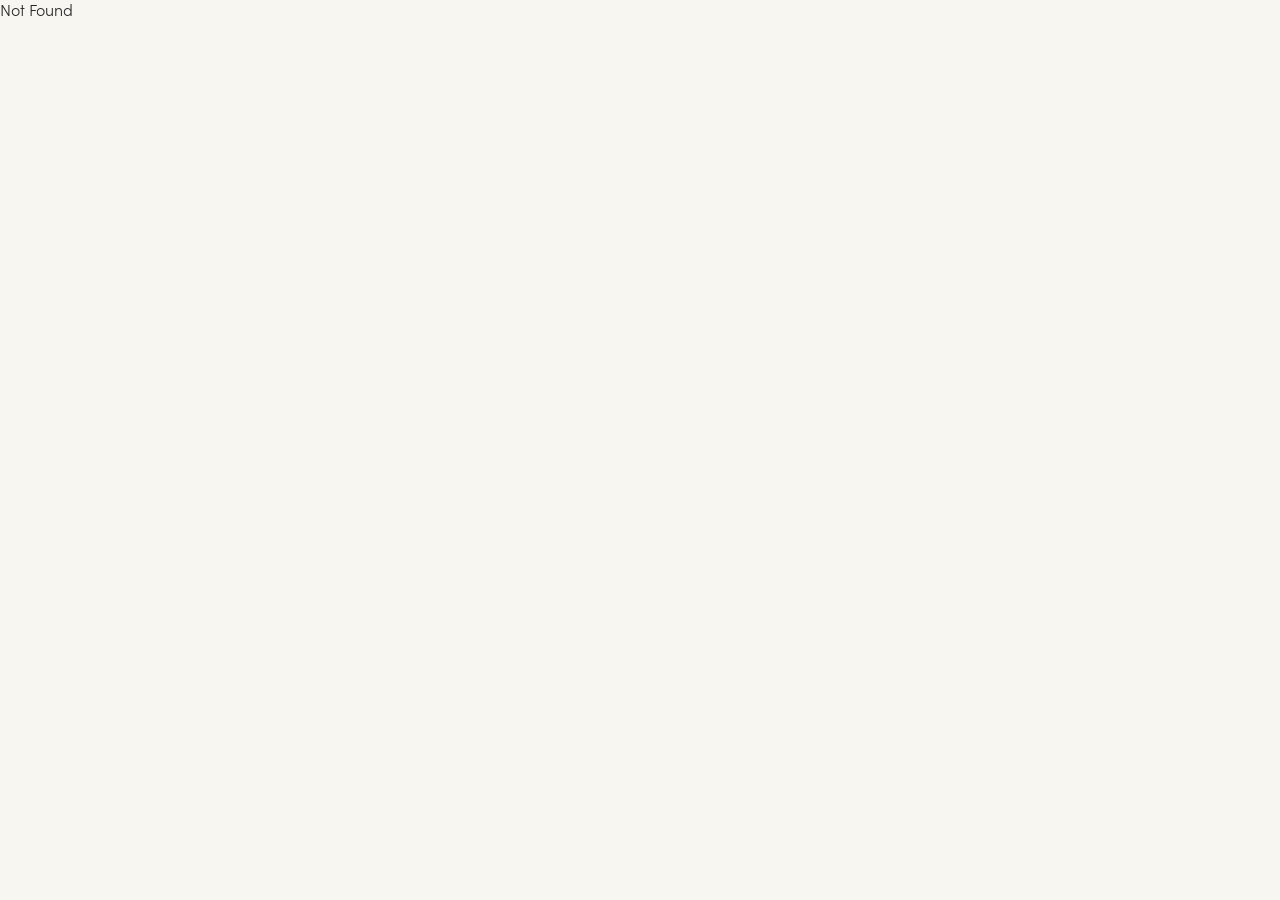
==== index.html @ 5deb357f "Initial commit: Beyond One React prototype (reference for Blazor migration)" ====
<!doctype html>
<html lang="pt-BR">
  <head>
    <meta charset="UTF-8" />
    <link rel="icon" type="image/png" href="/icon.png" />
    <meta name="viewport" content="width=device-width, initial-scale=1.0" />
    <title>Beyond One - Prototype</title>
    <meta name="description" content="Prototype for Beyond One platform" />
    <!-- Preload critical fonts for better performance -->
    <link rel="preload" href="/src/assets/fonts/sofia-pro/sofiapro-light.otf" as="font" type="font/otf" crossorigin />
    <link rel="preload" href="/src/assets/fonts/rift/Rift-Regular.otf" as="font" type="font/otf" crossorigin />
    <script type="module" crossorigin src="/assets/index-C1tv0wI8.js"></script>
    <link rel="stylesheet" crossorigin href="/assets/index-BjgHjeGL.css">
  </head>
  <body>
    <div id="root"></div>
  </body>
</html>
---- assets/index-BjgHjeGL.css ----
@font-face{font-family:Sofia Pro;src:url(/assets/sofiapro-light-CsUUH8l1.otf) format("opentype");font-weight:300;font-style:normal;font-display:swap}@font-face{font-family:Rift;src:url(/assets/Rift-Regular-DCWrrSTd.otf) format("opentype");font-weight:400;font-style:normal;font-display:swap}@font-face{font-family:Rift;src:url(/assets/Rift-Medium-CGEqAIKw.otf) format("opentype");font-weight:500;font-style:normal;font-display:swap}@font-face{font-family:Rift;src:url(/assets/Rift-Demi-CeRLVqVZ.otf) format("opentype");font-weight:600;font-style:normal;font-display:swap}@font-face{font-family:Rift;src:url(/assets/Rift-Bold-CSrY77Qp.otf) format("opentype");font-weight:700;font-style:normal;font-display:swap}@font-face{font-family:Active;src:url(/assets/ActiveRegular-DOzqzXyG.OTF) format("opentype");font-weight:400;font-style:normal;font-display:swap}/*! tailwindcss v3.4.19 | MIT License | https://tailwindcss.com
 */:root{--background: 40 33% 96%;--foreground: 0 0% 15%;--card: 0 0% 100%;--card-foreground: 0 0% 15%;--popover: 0 0% 100%;--popover-foreground: 0 0% 15%;--primary: 199 60% 28%;--primary-foreground: 0 0% 100%;--secondary: 158 77% 22%;--secondary-foreground: 0 0% 100%;--muted: 40 20% 94%;--muted-foreground: 0 0% 30%;--accent: 16 85% 60%;--accent-foreground: 0 0% 100%;--destructive: 4 70% 45%;--destructive-foreground: 0 0% 100%;--border: 30 15% 75%;--input: 30 15% 75%;--ring: 199 70% 45%;--radius: .75rem;--sidebar-background: 0 0% 100%;--sidebar-foreground: 0 0% 15%;--sidebar-primary: 199 60% 28%;--sidebar-primary-foreground: 0 0% 100%;--sidebar-accent: 40 20% 94%;--sidebar-accent-foreground: 0 0% 15%;--sidebar-border: 30 15% 75%;--sidebar-ring: 199 70% 45%;--tb-success: 158 70% 35%;--tb-warning: 53 100% 39%;--tb-error: 4 70% 45%;--tb-info: 199 70% 45%;--tb-curry: 53 100% 39%;--tb-z-dropdown: 1000;--tb-z-sticky: 1020;--tb-z-fixed: 1030;--tb-z-modal-backdrop: 1040;--tb-z-modal: 1050;--tb-z-popover: 1060;--tb-z-tooltip: 1070;--tb-z-toast: 1080}.dark{--background: 0 0% 7%;--foreground: 0 0% 89%;--card: 0 0% 12%;--card-foreground: 0 0% 89%;--popover: 0 0% 12%;--popover-foreground: 0 0% 89%;--primary: 199 48% 38%;--primary-foreground: 0 0% 100%;--secondary: 158 77% 27%;--secondary-foreground: 0 0% 100%;--muted: 0 0% 15%;--muted-foreground: 0 0% 63%;--accent: 16 100% 77%;--accent-foreground: 0 0% 7%;--destructive: 11 66% 42%;--destructive-foreground: 0 0% 100%;--border: 0 0% 24%;--input: 0 0% 24%;--ring: 199 48% 38%;--sidebar-background: 0 0% 12%;--sidebar-foreground: 0 0% 89%;--sidebar-primary: 199 48% 38%;--sidebar-primary-foreground: 0 0% 100%;--sidebar-accent: 0 0% 15%;--sidebar-accent-foreground: 0 0% 89%;--sidebar-border: 0 0% 24%;--sidebar-ring: 199 48% 38%;--tb-curry: 53 100% 45%;--tb-warning: 53 100% 50%}*{border-color:hsl(var(--border))}body{background-color:hsl(var(--background));font-family:Sofia Pro,Century Gothic,Segoe UI,Roboto,-apple-system,BlinkMacSystemFont,sans-serif;color:hsl(var(--foreground));font-feature-settings:"rlig" 1,"calt" 1}.rdp-day button,.rdp button,[class*=rdp] button{outline:none!important;box-shadow:none!important}[class*=rdp] button:focus,[class*=rdp] button:focus-visible{outline:none!important;box-shadow:none!important}::-moz-selection{background-color:hsl(var(--primary));color:hsl(var(--primary-foreground))}::selection{background-color:hsl(var(--primary));color:hsl(var(--primary-foreground))}::-webkit-scrollbar{width:8px;height:8px}::-webkit-scrollbar-track{background-color:hsl(var(--muted))}::-webkit-scrollbar-thumb{border-radius:9999px;background-color:hsl(var(--muted-foreground) / .3)}::-webkit-scrollbar-thumb:hover{background-color:hsl(var(--muted-foreground) / .5)}*,:before,:after{--tw-border-spacing-x: 0;--tw-border-spacing-y: 0;--tw-translate-x: 0;--tw-translate-y: 0;--tw-rotate: 0;--tw-skew-x: 0;--tw-skew-y: 0;--tw-scale-x: 1;--tw-scale-y: 1;--tw-pan-x: ;--tw-pan-y: ;--tw-pinch-zoom: ;--tw-scroll-snap-strictness: proximity;--tw-gradient-from-position: ;--tw-gradient-via-position: ;--tw-gradient-to-position: ;--tw-ordinal: ;--tw-slashed-zero: ;--tw-numeric-figure: ;--tw-numeric-spacing: ;--tw-numeric-fraction: ;--tw-ring-inset: ;--tw-ring-offset-width: 0px;--tw-ring-offset-color: #fff;--tw-ring-color: rgb(59 130 246 / .5);--tw-ring-offset-shadow: 0 0 #0000;--tw-ring-shadow: 0 0 #0000;--tw-shadow: 0 0 #0000;--tw-shadow-colored: 0 0 #0000;--tw-blur: ;--tw-brightness: ;--tw-contrast: ;--tw-grayscale: ;--tw-hue-rotate: ;--tw-invert: ;--tw-saturate: ;--tw-sepia: ;--tw-drop-shadow: ;--tw-backdrop-blur: ;--tw-backdrop-brightness: ;--tw-backdrop-contrast: ;--tw-backdrop-grayscale: ;--tw-backdrop-hue-rotate: ;--tw-backdrop-invert: ;--tw-backdrop-opacity: ;--tw-backdrop-saturate: ;--tw-backdrop-sepia: ;--tw-contain-size: ;--tw-contain-layout: ;--tw-contain-paint: ;--tw-contain-style: }::backdrop{--tw-border-spacing-x: 0;--tw-border-spacing-y: 0;--tw-translate-x: 0;--tw-translate-y: 0;--tw-rotate: 0;--tw-skew-x: 0;--tw-skew-y: 0;--tw-scale-x: 1;--tw-scale-y: 1;--tw-pan-x: ;--tw-pan-y: ;--tw-pinch-zoom: ;--tw-scroll-snap-strictness: proximity;--tw-gradient-from-position: ;--tw-gradient-via-position: ;--tw-gradient-to-position: ;--tw-ordinal: ;--tw-slashed-zero: ;--tw-numeric-figure: ;--tw-numeric-spacing: ;--tw-numeric-fraction: ;--tw-ring-inset: ;--tw-ring-offset-width: 0px;--tw-ring-offset-color: #fff;--tw-ring-color: rgb(59 130 246 / .5);--tw-ring-offset-shadow: 0 0 #0000;--tw-ring-shadow: 0 0 #0000;--tw-shadow: 0 0 #0000;--tw-shadow-colored: 0 0 #0000;--tw-blur: ;--tw-brightness: ;--tw-contrast: ;--tw-grayscale: ;--tw-hue-rotate: ;--tw-invert: ;--tw-saturate: ;--tw-sepia: ;--tw-drop-shadow: ;--tw-backdrop-blur: ;--tw-backdrop-brightness: ;--tw-backdrop-contrast: ;--tw-backdrop-grayscale: ;--tw-backdrop-hue-rotate: ;--tw-backdrop-invert: ;--tw-backdrop-opacity: ;--tw-backdrop-saturate: ;--tw-backdrop-sepia: ;--tw-contain-size: ;--tw-contain-layout: ;--tw-contain-paint: ;--tw-contain-style: }*,:before,:after{box-sizing:border-box;border-width:0;border-style:solid;border-color:#e5e7eb}:before,:after{--tw-content: ""}html,:host{line-height:1.5;-webkit-text-size-adjust:100%;-moz-tab-size:4;-o-tab-size:4;tab-size:4;font-family:ui-sans-serif,system-ui,sans-serif,"Apple Color Emoji","Segoe UI Emoji",Segoe UI Symbol,"Noto Color Emoji";font-feature-settings:normal;font-variation-settings:normal;-webkit-tap-highlight-color:transparent}body{margin:0;line-height:inherit}hr{height:0;color:inherit;border-top-width:1px}abbr:where([title]){-webkit-text-decoration:underline dotted;text-decoration:underline dotted}h1,h2,h3,h4,h5,h6{font-size:inherit;font-weight:inherit}a{color:inherit;text-decoration:inherit}b,strong{font-weight:bolder}code,kbd,samp,pre{font-family:ui-monospace,SFMono-Regular,Menlo,Monaco,Consolas,Liberation Mono,Courier New,monospace;font-feature-settings:normal;font-variation-settings:normal;font-size:1em}small{font-size:80%}sub,sup{font-size:75%;line-height:0;position:relative;vertical-align:baseline}sub{bottom:-.25em}sup{top:-.5em}table{text-indent:0;border-color:inherit;border-collapse:collapse}button,input,optgroup,select,textarea{font-family:inherit;font-feature-settings:inherit;font-variation-settings:inherit;font-size:100%;font-weight:inherit;line-height:inherit;letter-spacing:inherit;color:inherit;margin:0;padding:0}button,select{text-transform:none}button,input:where([type=button]),input:where([type=reset]),input:where([type=submit]){-webkit-appearance:button;background-color:transparent;background-image:none}:-moz-focusring{outline:auto}:-moz-ui-invalid{box-shadow:none}progress{vertical-align:baseline}::-webkit-inner-spin-button,::-webkit-outer-spin-button{height:auto}[type=search]{-webkit-appearance:textfield;outline-offset:-2px}::-webkit-search-decoration{-webkit-appearance:none}::-webkit-file-upload-button{-webkit-appearance:button;font:inherit}summary{display:list-item}blockquote,dl,dd,h1,h2,h3,h4,h5,h6,hr,figure,p,pre{margin:0}fieldset{margin:0;padding:0}legend{padding:0}ol,ul,menu{list-style:none;margin:0;padding:0}dialog{padding:0}textarea{resize:vertical}input::-moz-placeholder,textarea::-moz-placeholder{opacity:1;color:#9ca3af}input::placeholder,textarea::placeholder{opacity:1;color:#9ca3af}button,[role=button]{cursor:pointer}:disabled{cursor:default}img,svg,video,canvas,audio,iframe,embed,object{display:block;vertical-align:middle}img,video{max-width:100%;height:auto}[hidden]:where(:not([hidden=until-found])){display:none}.container{width:100%}@media(min-width:640px){.container{max-width:640px}}@media(min-width:768px){.container{max-width:768px}}@media(min-width:1024px){.container{max-width:1024px}}@media(min-width:1280px){.container{max-width:1280px}}@media(min-width:1536px){.container{max-width:1536px}}.sr-only{position:absolute;width:1px;height:1px;padding:0;margin:-1px;overflow:hidden;clip:rect(0,0,0,0);white-space:nowrap;border-width:0}.pointer-events-none{pointer-events:none}.pointer-events-auto{pointer-events:auto}.visible{visibility:visible}.invisible{visibility:hidden}.fixed{position:fixed}.absolute{position:absolute}.relative{position:relative}.sticky{position:sticky}.inset-0{top:0;right:0;bottom:0;left:0}.inset-x-0{left:0;right:0}.inset-y-0{top:0;bottom:0}.-bottom-12{bottom:-3rem}.-left-12{left:-3rem}.-right-12{right:-3rem}.-top-12{top:-3rem}.-top-3{top:-.75rem}.bottom-0{bottom:0}.bottom-1{bottom:.25rem}.bottom-2{bottom:.5rem}.bottom-4{bottom:1rem}.bottom-6{bottom:1.5rem}.left-0{left:0}.left-1{left:.25rem}.left-1\/2{left:50%}.left-2{left:.5rem}.left-2\.5{left:.625rem}.left-3{left:.75rem}.left-4{left:1rem}.left-6{left:1.5rem}.left-\[50\%\]{left:50%}.right-0{right:0}.right-1{right:.25rem}.right-2{right:.5rem}.right-3{right:.75rem}.right-4{right:1rem}.right-6{right:1.5rem}.top-0{top:0}.top-1{top:.25rem}.top-1\.5{top:.375rem}.top-1\/2{top:50%}.top-2{top:.5rem}.top-3{top:.75rem}.top-3\.5{top:.875rem}.top-4{top:1rem}.top-6{top:1.5rem}.top-\[1px\]{top:1px}.top-\[50\%\]{top:50%}.top-\[60\%\]{top:60%}.top-full{top:100%}.z-10{z-index:10}.z-20{z-index:20}.z-\[100\]{z-index:100}.z-\[1\]{z-index:1}.z-tb-dropdown{z-index:1039}.z-tb-fixed{z-index:1030}.z-tb-modal{z-index:1050}.z-tb-modal-backdrop{z-index:1040}.z-tb-overlay{z-index:1035}.z-tb-popover{z-index:1060}.z-tb-sheet{z-index:1038}.z-tb-tooltip{z-index:1070}.col-span-2{grid-column:span 2 / span 2}.-mx-1{margin-left:-.25rem;margin-right:-.25rem}.mx-2{margin-left:.5rem;margin-right:.5rem}.mx-3\.5{margin-left:.875rem;margin-right:.875rem}.mx-auto{margin-left:auto;margin-right:auto}.my-1{margin-top:.25rem;margin-bottom:.25rem}.-ml-4{margin-left:-1rem}.-mt-4{margin-top:-1rem}.mb-1{margin-bottom:.25rem}.mb-2{margin-bottom:.5rem}.mb-3{margin-bottom:.75rem}.ml-0\.5{margin-left:.125rem}.ml-1{margin-left:.25rem}.ml-2{margin-left:.5rem}.ml-3{margin-left:.75rem}.ml-4{margin-left:1rem}.ml-8{margin-left:2rem}.ml-auto{margin-left:auto}.mr-1{margin-right:.25rem}.mr-2{margin-right:.5rem}.mr-4{margin-right:1rem}.mr-8{margin-right:2rem}.mt-0\.5{margin-top:.125rem}.mt-1{margin-top:.25rem}.mt-1\.5{margin-top:.375rem}.mt-2{margin-top:.5rem}.mt-24{margin-top:6rem}.mt-3{margin-top:.75rem}.mt-4{margin-top:1rem}.mt-6{margin-top:1.5rem}.mt-8{margin-top:2rem}.mt-auto{margin-top:auto}.line-clamp-1{overflow:hidden;display:-webkit-box;-webkit-box-orient:vertical;-webkit-line-clamp:1}.line-clamp-2{overflow:hidden;display:-webkit-box;-webkit-box-orient:vertical;-webkit-line-clamp:2}.block{display:block}.inline-block{display:inline-block}.inline{display:inline}.flex{display:flex}.inline-flex{display:inline-flex}.\!table{display:table!important}.table{display:table}.grid{display:grid}.hidden{display:none}.aspect-square{aspect-ratio:1 / 1}.size-4{width:1rem;height:1rem}.h-0\.5{height:.125rem}.h-1{height:.25rem}.h-1\.5{height:.375rem}.h-10{height:2.5rem}.h-11{height:2.75rem}.h-12{height:3rem}.h-14{height:3.5rem}.h-16{height:4rem}.h-2{height:.5rem}.h-2\.5{height:.625rem}.h-24{height:6rem}.h-3{height:.75rem}.h-3\.5{height:.875rem}.h-36{height:9rem}.h-4{height:1rem}.h-40{height:10rem}.h-48{height:12rem}.h-5{height:1.25rem}.h-6{height:1.5rem}.h-7{height:1.75rem}.h-8{height:2rem}.h-9{height:2.25rem}.h-\[1px\]{height:1px}.h-\[calc\(100vh-2rem\)\]{height:calc(100vh - 2rem)}.h-\[var\(--radix-navigation-menu-viewport-height\)\]{height:var(--radix-navigation-menu-viewport-height)}.h-\[var\(--radix-select-trigger-height\)\]{height:var(--radix-select-trigger-height)}.h-auto{height:auto}.h-fit{height:-moz-fit-content;height:fit-content}.h-full{height:100%}.h-px{height:1px}.h-svh{height:100svh}.max-h-96{max-height:24rem}.max-h-\[300px\]{max-height:300px}.max-h-\[500px\]{max-height:500px}.min-h-0{min-height:0px}.min-h-\[100px\]{min-height:100px}.min-h-\[1rem\]{min-height:1rem}.min-h-\[200px\]{min-height:200px}.min-h-\[60px\]{min-height:60px}.min-h-\[60vh\]{min-height:60vh}.min-h-\[80px\]{min-height:80px}.min-h-screen{min-height:100vh}.min-h-svh{min-height:100svh}.w-1\.5{width:.375rem}.w-10{width:2.5rem}.w-11{width:2.75rem}.w-12{width:3rem}.w-16{width:4rem}.w-2{width:.5rem}.w-2\.5{width:.625rem}.w-20{width:5rem}.w-24{width:6rem}.w-3{width:.75rem}.w-3\.5{width:.875rem}.w-3\/4{width:75%}.w-32{width:8rem}.w-4{width:1rem}.w-48{width:12rem}.w-5{width:1.25rem}.w-6{width:1.5rem}.w-64{width:16rem}.w-7{width:1.75rem}.w-72{width:18rem}.w-8{width:2rem}.w-9{width:2.25rem}.w-\[--sidebar-width\]{width:var(--sidebar-width)}.w-\[100px\]{width:100px}.w-\[150px\]{width:150px}.w-\[1px\]{width:1px}.w-\[360px\]{width:360px}.w-auto{width:auto}.w-fit{width:-moz-fit-content;width:fit-content}.w-full{width:100%}.w-max{width:-moz-max-content;width:max-content}.w-px{width:1px}.min-w-0{min-width:0px}.min-w-14{min-width:3.5rem}.min-w-16{min-width:4rem}.min-w-5{min-width:1.25rem}.min-w-\[100px\]{min-width:100px}.min-w-\[12rem\]{min-width:12rem}.min-w-\[140px\]{min-width:140px}.min-w-\[150px\]{min-width:150px}.min-w-\[160px\]{min-width:160px}.min-w-\[180px\]{min-width:180px}.min-w-\[200px\]{min-width:200px}.min-w-\[220px\]{min-width:220px}.min-w-\[8rem\]{min-width:8rem}.min-w-\[var\(--radix-select-trigger-width\)\]{min-width:var(--radix-select-trigger-width)}.max-w-2xl{max-width:42rem}.max-w-4xl{max-width:56rem}.max-w-6xl{max-width:72rem}.max-w-\[--skeleton-width\]{max-width:var(--skeleton-width)}.max-w-\[calc\(100vw-2rem\)\]{max-width:calc(100vw - 2rem)}.max-w-full{max-width:100%}.max-w-lg{max-width:32rem}.max-w-max{max-width:-moz-max-content;max-width:max-content}.max-w-md{max-width:28rem}.max-w-none{max-width:none}.max-w-screen-lg{max-width:1024px}.max-w-screen-md{max-width:768px}.max-w-screen-sm{max-width:640px}.max-w-screen-xl{max-width:1280px}.max-w-sm{max-width:24rem}.max-w-xs{max-width:20rem}.flex-1{flex:1 1 0%}.flex-shrink-0,.shrink-0{flex-shrink:0}.grow{flex-grow:1}.grow-0{flex-grow:0}.basis-1\/2{flex-basis:50%}.basis-1\/3{flex-basis:33.333333%}.basis-full{flex-basis:100%}.caption-bottom{caption-side:bottom}.border-collapse{border-collapse:collapse}.-translate-x-1\/2{--tw-translate-x: -50%;transform:translate(var(--tw-translate-x),var(--tw-translate-y)) rotate(var(--tw-rotate)) skew(var(--tw-skew-x)) skewY(var(--tw-skew-y)) scaleX(var(--tw-scale-x)) scaleY(var(--tw-scale-y))}.-translate-x-px{--tw-translate-x: -1px;transform:translate(var(--tw-translate-x),var(--tw-translate-y)) rotate(var(--tw-rotate)) skew(var(--tw-skew-x)) skewY(var(--tw-skew-y)) scaleX(var(--tw-scale-x)) scaleY(var(--tw-scale-y))}.-translate-y-1\/2{--tw-translate-y: -50%;transform:translate(var(--tw-translate-x),var(--tw-translate-y)) rotate(var(--tw-rotate)) skew(var(--tw-skew-x)) skewY(var(--tw-skew-y)) scaleX(var(--tw-scale-x)) scaleY(var(--tw-scale-y))}.translate-x-\[-50\%\]{--tw-translate-x: -50%;transform:translate(var(--tw-translate-x),var(--tw-translate-y)) rotate(var(--tw-rotate)) skew(var(--tw-skew-x)) skewY(var(--tw-skew-y)) scaleX(var(--tw-scale-x)) scaleY(var(--tw-scale-y))}.translate-x-px{--tw-translate-x: 1px;transform:translate(var(--tw-translate-x),var(--tw-translate-y)) rotate(var(--tw-rotate)) skew(var(--tw-skew-x)) skewY(var(--tw-skew-y)) scaleX(var(--tw-scale-x)) scaleY(var(--tw-scale-y))}.translate-y-\[-50\%\]{--tw-translate-y: -50%;transform:translate(var(--tw-translate-x),var(--tw-translate-y)) rotate(var(--tw-rotate)) skew(var(--tw-skew-x)) skewY(var(--tw-skew-y)) scaleX(var(--tw-scale-x)) scaleY(var(--tw-scale-y))}.translate-y-\[2px\]{--tw-translate-y: 2px;transform:translate(var(--tw-translate-x),var(--tw-translate-y)) rotate(var(--tw-rotate)) skew(var(--tw-skew-x)) skewY(var(--tw-skew-y)) scaleX(var(--tw-scale-x)) scaleY(var(--tw-scale-y))}.rotate-45{--tw-rotate: 45deg;transform:translate(var(--tw-translate-x),var(--tw-translate-y)) rotate(var(--tw-rotate)) skew(var(--tw-skew-x)) skewY(var(--tw-skew-y)) scaleX(var(--tw-scale-x)) scaleY(var(--tw-scale-y))}.rotate-90{--tw-rotate: 90deg;transform:translate(var(--tw-translate-x),var(--tw-translate-y)) rotate(var(--tw-rotate)) skew(var(--tw-skew-x)) skewY(var(--tw-skew-y)) scaleX(var(--tw-scale-x)) scaleY(var(--tw-scale-y))}.transform{transform:translate(var(--tw-translate-x),var(--tw-translate-y)) rotate(var(--tw-rotate)) skew(var(--tw-skew-x)) skewY(var(--tw-skew-y)) scaleX(var(--tw-scale-x)) scaleY(var(--tw-scale-y))}@keyframes pulse{50%{opacity:.5}}.animate-pulse{animation:pulse 2s cubic-bezier(.4,0,.6,1) infinite}@keyframes spin{to{transform:rotate(360deg)}}.animate-spin{animation:spin 1s linear infinite}@keyframes tb-spin{0%{transform:rotate(0)}to{transform:rotate(360deg)}}.animate-tb-spin{animation:tb-spin 1s linear infinite}.cursor-default{cursor:default}.cursor-not-allowed{cursor:not-allowed}.cursor-pointer{cursor:pointer}.touch-none{touch-action:none}.select-none{-webkit-user-select:none;-moz-user-select:none;user-select:none}.resize-y{resize:vertical}.resize{resize:both}.list-none{list-style-type:none}.columns-1{-moz-columns:1;columns:1}.break-inside-avoid{-moz-column-break-inside:avoid;break-inside:avoid}.grid-cols-1{grid-template-columns:repeat(1,minmax(0,1fr))}.grid-cols-2{grid-template-columns:repeat(2,minmax(0,1fr))}.grid-cols-3{grid-template-columns:repeat(3,minmax(0,1fr))}.flex-row{flex-direction:row}.flex-row-reverse{flex-direction:row-reverse}.flex-col{flex-direction:column}.flex-col-reverse{flex-direction:column-reverse}.flex-wrap{flex-wrap:wrap}.items-start{align-items:flex-start}.items-end{align-items:flex-end}.items-center{align-items:center}.items-baseline{align-items:baseline}.items-stretch{align-items:stretch}.justify-start{justify-content:flex-start}.justify-end{justify-content:flex-end}.justify-center{justify-content:center}.justify-between{justify-content:space-between}.justify-around{justify-content:space-around}.justify-evenly{justify-content:space-evenly}.gap-0{gap:0px}.gap-1{gap:.25rem}.gap-1\.5{gap:.375rem}.gap-2{gap:.5rem}.gap-3{gap:.75rem}.gap-4{gap:1rem}.gap-6{gap:1.5rem}.gap-8{gap:2rem}.gap-x-8{-moz-column-gap:2rem;column-gap:2rem}.gap-y-4{row-gap:1rem}.space-x-1>:not([hidden])~:not([hidden]){--tw-space-x-reverse: 0;margin-right:calc(.25rem * var(--tw-space-x-reverse));margin-left:calc(.25rem * calc(1 - var(--tw-space-x-reverse)))}.space-x-3>:not([hidden])~:not([hidden]){--tw-space-x-reverse: 0;margin-right:calc(.75rem * var(--tw-space-x-reverse));margin-left:calc(.75rem * calc(1 - var(--tw-space-x-reverse)))}.space-y-0\.5>:not([hidden])~:not([hidden]){--tw-space-y-reverse: 0;margin-top:calc(.125rem * calc(1 - var(--tw-space-y-reverse)));margin-bottom:calc(.125rem * var(--tw-space-y-reverse))}.space-y-1>:not([hidden])~:not([hidden]){--tw-space-y-reverse: 0;margin-top:calc(.25rem * calc(1 - var(--tw-space-y-reverse)));margin-bottom:calc(.25rem * var(--tw-space-y-reverse))}.space-y-1\.5>:not([hidden])~:not([hidden]){--tw-space-y-reverse: 0;margin-top:calc(.375rem * calc(1 - var(--tw-space-y-reverse)));margin-bottom:calc(.375rem * var(--tw-space-y-reverse))}.space-y-2>:not([hidden])~:not([hidden]){--tw-space-y-reverse: 0;margin-top:calc(.5rem * calc(1 - var(--tw-space-y-reverse)));margin-bottom:calc(.5rem * var(--tw-space-y-reverse))}.space-y-3>:not([hidden])~:not([hidden]){--tw-space-y-reverse: 0;margin-top:calc(.75rem * calc(1 - var(--tw-space-y-reverse)));margin-bottom:calc(.75rem * var(--tw-space-y-reverse))}.space-y-4>:not([hidden])~:not([hidden]){--tw-space-y-reverse: 0;margin-top:calc(1rem * calc(1 - var(--tw-space-y-reverse)));margin-bottom:calc(1rem * var(--tw-space-y-reverse))}.self-start{align-self:flex-start}.overflow-auto{overflow:auto}.overflow-hidden{overflow:hidden}.overflow-x-auto{overflow-x:auto}.overflow-y-auto{overflow-y:auto}.overflow-x-hidden{overflow-x:hidden}.truncate{overflow:hidden;text-overflow:ellipsis;white-space:nowrap}.whitespace-nowrap{white-space:nowrap}.whitespace-pre-wrap{white-space:pre-wrap}.break-words{overflow-wrap:break-word}.rounded{border-radius:.25rem}.rounded-\[inherit\]{border-radius:inherit}.rounded-full{border-radius:9999px}.rounded-lg{border-radius:var(--radius)}.rounded-md{border-radius:calc(var(--radius) - 2px)}.rounded-tb-lg{border-radius:.75rem}.rounded-tb-md{border-radius:.5rem}.rounded-tb-sm{border-radius:.375rem}.rounded-tb-xl{border-radius:1rem}.rounded-l-md{border-top-left-radius:calc(var(--radius) - 2px);border-bottom-left-radius:calc(var(--radius) - 2px)}.rounded-r-md{border-top-right-radius:calc(var(--radius) - 2px);border-bottom-right-radius:calc(var(--radius) - 2px)}.rounded-t-\[10px\]{border-top-left-radius:10px;border-top-right-radius:10px}.rounded-t-md{border-top-left-radius:calc(var(--radius) - 2px);border-top-right-radius:calc(var(--radius) - 2px)}.rounded-tl-sm{border-top-left-radius:calc(var(--radius) - 4px)}.border{border-width:1px}.border-0{border-width:0px}.border-2{border-width:2px}.border-4{border-width:4px}.border-y{border-top-width:1px;border-bottom-width:1px}.border-b{border-bottom-width:1px}.border-l{border-left-width:1px}.border-l-2{border-left-width:2px}.border-l-4{border-left-width:4px}.border-r{border-right-width:1px}.border-t{border-top-width:1px}.border-dashed{border-style:dashed}.border-none{border-style:none}.border-amber-200{--tw-border-opacity: 1;border-color:rgb(253 230 138 / var(--tw-border-opacity, 1))}.border-amber-300{--tw-border-opacity: 1;border-color:rgb(252 211 77 / var(--tw-border-opacity, 1))}.border-amber-400{--tw-border-opacity: 1;border-color:rgb(251 191 36 / var(--tw-border-opacity, 1))}.border-amber-500\/30{border-color:#f59e0b4d}.border-amber-500\/50{border-color:#f59e0b80}.border-blue-200{--tw-border-opacity: 1;border-color:rgb(191 219 254 / var(--tw-border-opacity, 1))}.border-blue-500\/30{border-color:#3b82f64d}.border-border{border-color:hsl(var(--border))}.border-border\/50{border-color:hsl(var(--border) / .5)}.border-destructive{border-color:hsl(var(--destructive))}.border-destructive\/50{border-color:hsl(var(--destructive) / .5)}.border-gray-200{--tw-border-opacity: 1;border-color:rgb(229 231 235 / var(--tw-border-opacity, 1))}.border-gray-300{--tw-border-opacity: 1;border-color:rgb(209 213 219 / var(--tw-border-opacity, 1))}.border-gray-400{--tw-border-opacity: 1;border-color:rgb(156 163 175 / var(--tw-border-opacity, 1))}.border-green-200{--tw-border-opacity: 1;border-color:rgb(187 247 208 / var(--tw-border-opacity, 1))}.border-green-500\/30{border-color:#22c55e4d}.border-input{border-color:hsl(var(--input))}.border-muted{border-color:hsl(var(--muted))}.border-muted-foreground\/10{border-color:hsl(var(--muted-foreground) / .1)}.border-muted-foreground\/25{border-color:hsl(var(--muted-foreground) / .25)}.border-primary{border-color:hsl(var(--primary))}.border-purple-200{--tw-border-opacity: 1;border-color:rgb(233 213 255 / var(--tw-border-opacity, 1))}.border-purple-500\/20{border-color:#a855f733}.border-purple-500\/30{border-color:#a855f74d}.border-red-200{--tw-border-opacity: 1;border-color:rgb(254 202 202 / var(--tw-border-opacity, 1))}.border-red-500{--tw-border-opacity: 1;border-color:rgb(239 68 68 / var(--tw-border-opacity, 1))}.border-sidebar-border{border-color:hsl(var(--sidebar-border))}.border-tb-error\/30{border-color:#9939214d}.border-tb-info\/30{border-color:#185a7d4d}.border-tb-info\/50{border-color:#185a7d80}.border-tb-success\/30{border-color:#0a56404d}.border-tb-success\/50{border-color:#0a564080}.border-tb-warning\/50{border-color:#c5b20080}.border-transparent{border-color:transparent}.border-l-amber-500{--tw-border-opacity: 1;border-left-color:rgb(245 158 11 / var(--tw-border-opacity, 1))}.border-l-green-500{--tw-border-opacity: 1;border-left-color:rgb(34 197 94 / var(--tw-border-opacity, 1))}.border-l-red-500{--tw-border-opacity: 1;border-left-color:rgb(239 68 68 / var(--tw-border-opacity, 1))}.border-l-transparent{border-left-color:transparent}.border-t-transparent{border-top-color:transparent}.bg-amber-100{--tw-bg-opacity: 1;background-color:rgb(254 243 199 / var(--tw-bg-opacity, 1))}.bg-amber-50{--tw-bg-opacity: 1;background-color:rgb(255 251 235 / var(--tw-bg-opacity, 1))}.bg-amber-50\/50{background-color:#fffbeb80}.bg-amber-500{--tw-bg-opacity: 1;background-color:rgb(245 158 11 / var(--tw-bg-opacity, 1))}.bg-amber-500\/10{background-color:#f59e0b1a}.bg-amber-500\/5{background-color:#f59e0b0d}.bg-amber-600{--tw-bg-opacity: 1;background-color:rgb(217 119 6 / var(--tw-bg-opacity, 1))}.bg-background{background-color:hsl(var(--background))}.bg-black{--tw-bg-opacity: 1;background-color:rgb(0 0 0 / var(--tw-bg-opacity, 1))}.bg-black\/0{background-color:#0000}.bg-black\/50{background-color:#00000080}.bg-black\/60{background-color:#0009}.bg-black\/70{background-color:#000000b3}.bg-black\/80{background-color:#000c}.bg-blue-100{--tw-bg-opacity: 1;background-color:rgb(219 234 254 / var(--tw-bg-opacity, 1))}.bg-blue-50{--tw-bg-opacity: 1;background-color:rgb(239 246 255 / var(--tw-bg-opacity, 1))}.bg-blue-500{--tw-bg-opacity: 1;background-color:rgb(59 130 246 / var(--tw-bg-opacity, 1))}.bg-blue-500\/10{background-color:#3b82f61a}.bg-blue-600{--tw-bg-opacity: 1;background-color:rgb(37 99 235 / var(--tw-bg-opacity, 1))}.bg-border{background-color:hsl(var(--border))}.bg-card{background-color:hsl(var(--card))}.bg-cyan-100{--tw-bg-opacity: 1;background-color:rgb(207 250 254 / var(--tw-bg-opacity, 1))}.bg-destructive{background-color:hsl(var(--destructive))}.bg-destructive\/10{background-color:hsl(var(--destructive) / .1)}.bg-emerald-50{--tw-bg-opacity: 1;background-color:rgb(236 253 245 / var(--tw-bg-opacity, 1))}.bg-foreground{background-color:hsl(var(--foreground))}.bg-gray-100{--tw-bg-opacity: 1;background-color:rgb(243 244 246 / var(--tw-bg-opacity, 1))}.bg-gray-50{--tw-bg-opacity: 1;background-color:rgb(249 250 251 / var(--tw-bg-opacity, 1))}.bg-green-100{--tw-bg-opacity: 1;background-color:rgb(220 252 231 / var(--tw-bg-opacity, 1))}.bg-green-50{--tw-bg-opacity: 1;background-color:rgb(240 253 244 / var(--tw-bg-opacity, 1))}.bg-green-500{--tw-bg-opacity: 1;background-color:rgb(34 197 94 / var(--tw-bg-opacity, 1))}.bg-green-500\/10{background-color:#22c55e1a}.bg-green-600{--tw-bg-opacity: 1;background-color:rgb(22 163 74 / var(--tw-bg-opacity, 1))}.bg-indigo-50{--tw-bg-opacity: 1;background-color:rgb(238 242 255 / var(--tw-bg-opacity, 1))}.bg-indigo-500\/10{background-color:#6366f11a}.bg-muted{background-color:hsl(var(--muted))}.bg-muted\/20{background-color:hsl(var(--muted) / .2)}.bg-muted\/30{background-color:hsl(var(--muted) / .3)}.bg-muted\/50{background-color:hsl(var(--muted) / .5)}.bg-orange-100{--tw-bg-opacity: 1;background-color:rgb(255 237 213 / var(--tw-bg-opacity, 1))}.bg-orange-50{--tw-bg-opacity: 1;background-color:rgb(255 247 237 / var(--tw-bg-opacity, 1))}.bg-orange-500{--tw-bg-opacity: 1;background-color:rgb(249 115 22 / var(--tw-bg-opacity, 1))}.bg-pink-50{--tw-bg-opacity: 1;background-color:rgb(253 242 248 / var(--tw-bg-opacity, 1))}.bg-popover{background-color:hsl(var(--popover))}.bg-primary{background-color:hsl(var(--primary))}.bg-primary\/10{background-color:hsl(var(--primary) / .1)}.bg-primary\/5{background-color:hsl(var(--primary) / .05)}.bg-purple-100{--tw-bg-opacity: 1;background-color:rgb(243 232 255 / var(--tw-bg-opacity, 1))}.bg-purple-500\/10{background-color:#a855f71a}.bg-purple-500\/5{background-color:#a855f70d}.bg-red-100{--tw-bg-opacity: 1;background-color:rgb(254 226 226 / var(--tw-bg-opacity, 1))}.bg-red-50{--tw-bg-opacity: 1;background-color:rgb(254 242 242 / var(--tw-bg-opacity, 1))}.bg-red-50\/50{background-color:#fef2f280}.bg-red-500{--tw-bg-opacity: 1;background-color:rgb(239 68 68 / var(--tw-bg-opacity, 1))}.bg-red-500\/10{background-color:#ef44441a}.bg-secondary{background-color:hsl(var(--secondary))}.bg-sidebar{background-color:hsl(var(--sidebar-background))}.bg-sidebar-border{background-color:hsl(var(--sidebar-border))}.bg-tb-coral{--tw-bg-opacity: 1;background-color:rgb(255 164 137 / var(--tw-bg-opacity, 1))}.bg-tb-error{--tw-bg-opacity: 1;background-color:rgb(153 57 33 / var(--tw-bg-opacity, 1))}.bg-tb-error\/5{background-color:#9939210d}.bg-tb-gray-light{--tw-bg-opacity: 1;background-color:rgb(153 153 153 / var(--tw-bg-opacity, 1))}.bg-tb-info\/10{background-color:#185a7d1a}.bg-tb-info\/5{background-color:#185a7d0d}.bg-tb-success{--tw-bg-opacity: 1;background-color:rgb(10 86 64 / var(--tw-bg-opacity, 1))}.bg-tb-success\/10{background-color:#0a56401a}.bg-tb-success\/5{background-color:#0a56400d}.bg-tb-warning{--tw-bg-opacity: 1;background-color:rgb(197 178 0 / var(--tw-bg-opacity, 1))}.bg-tb-warning\/10{background-color:#c5b2001a}.bg-tb-warning\/20{background-color:#c5b20033}.bg-transparent{background-color:transparent}.bg-white{--tw-bg-opacity: 1;background-color:rgb(255 255 255 / var(--tw-bg-opacity, 1))}.bg-white\/10{background-color:#ffffff1a}.bg-white\/80{background-color:#fffc}.bg-gradient-to-r{background-image:linear-gradient(to right,var(--tw-gradient-stops))}.bg-gradient-to-t{background-image:linear-gradient(to top,var(--tw-gradient-stops))}.from-amber-500\/10{--tw-gradient-from: rgb(245 158 11 / .1) var(--tw-gradient-from-position);--tw-gradient-to: rgb(245 158 11 / 0) var(--tw-gradient-to-position);--tw-gradient-stops: var(--tw-gradient-from), var(--tw-gradient-to)}.from-black\/50{--tw-gradient-from: rgb(0 0 0 / .5) var(--tw-gradient-from-position);--tw-gradient-to: rgb(0 0 0 / 0) var(--tw-gradient-to-position);--tw-gradient-stops: var(--tw-gradient-from), var(--tw-gradient-to)}.from-black\/60{--tw-gradient-from: rgb(0 0 0 / .6) var(--tw-gradient-from-position);--tw-gradient-to: rgb(0 0 0 / 0) var(--tw-gradient-to-position);--tw-gradient-stops: var(--tw-gradient-from), var(--tw-gradient-to)}.from-blue-500{--tw-gradient-from: #3b82f6 var(--tw-gradient-from-position);--tw-gradient-to: rgb(59 130 246 / 0) var(--tw-gradient-to-position);--tw-gradient-stops: var(--tw-gradient-from), var(--tw-gradient-to)}.from-blue-500\/10{--tw-gradient-from: rgb(59 130 246 / .1) var(--tw-gradient-from-position);--tw-gradient-to: rgb(59 130 246 / 0) var(--tw-gradient-to-position);--tw-gradient-stops: var(--tw-gradient-from), var(--tw-gradient-to)}.from-green-500{--tw-gradient-from: #22c55e var(--tw-gradient-from-position);--tw-gradient-to: rgb(34 197 94 / 0) var(--tw-gradient-to-position);--tw-gradient-stops: var(--tw-gradient-from), var(--tw-gradient-to)}.from-green-500\/10{--tw-gradient-from: rgb(34 197 94 / .1) var(--tw-gradient-from-position);--tw-gradient-to: rgb(34 197 94 / 0) var(--tw-gradient-to-position);--tw-gradient-stops: var(--tw-gradient-from), var(--tw-gradient-to)}.from-indigo-500\/10{--tw-gradient-from: rgb(99 102 241 / .1) var(--tw-gradient-from-position);--tw-gradient-to: rgb(99 102 241 / 0) var(--tw-gradient-to-position);--tw-gradient-stops: var(--tw-gradient-from), var(--tw-gradient-to)}.from-purple-500\/10{--tw-gradient-from: rgb(168 85 247 / .1) var(--tw-gradient-from-position);--tw-gradient-to: rgb(168 85 247 / 0) var(--tw-gradient-to-position);--tw-gradient-stops: var(--tw-gradient-from), var(--tw-gradient-to)}.from-red-500{--tw-gradient-from: #ef4444 var(--tw-gradient-from-position);--tw-gradient-to: rgb(239 68 68 / 0) var(--tw-gradient-to-position);--tw-gradient-stops: var(--tw-gradient-from), var(--tw-gradient-to)}.to-emerald-500{--tw-gradient-to: #10b981 var(--tw-gradient-to-position)}.to-emerald-500\/10{--tw-gradient-to: rgb(16 185 129 / .1) var(--tw-gradient-to-position)}.to-fuchsia-500\/10{--tw-gradient-to: rgb(217 70 239 / .1) var(--tw-gradient-to-position)}.to-indigo-500{--tw-gradient-to: #6366f1 var(--tw-gradient-to-position)}.to-indigo-500\/10{--tw-gradient-to: rgb(99 102 241 / .1) var(--tw-gradient-to-position)}.to-orange-500{--tw-gradient-to: #f97316 var(--tw-gradient-to-position)}.to-orange-500\/10{--tw-gradient-to: rgb(249 115 22 / .1) var(--tw-gradient-to-position)}.to-purple-500\/10{--tw-gradient-to: rgb(168 85 247 / .1) var(--tw-gradient-to-position)}.to-transparent{--tw-gradient-to: transparent var(--tw-gradient-to-position)}.fill-current{fill:currentColor}.fill-red-500{fill:#ef4444}.object-contain{-o-object-fit:contain;object-fit:contain}.object-cover{-o-object-fit:cover;object-fit:cover}.p-0{padding:0}.p-0\.5{padding:.125rem}.p-1{padding:.25rem}.p-1\.5{padding:.375rem}.p-2{padding:.5rem}.p-3{padding:.75rem}.p-4{padding:1rem}.p-5{padding:1.25rem}.p-6{padding:1.5rem}.p-8{padding:2rem}.p-\[1px\]{padding:1px}.px-1{padding-left:.25rem;padding-right:.25rem}.px-1\.5{padding-left:.375rem;padding-right:.375rem}.px-2{padding-left:.5rem;padding-right:.5rem}.px-2\.5{padding-left:.625rem;padding-right:.625rem}.px-3{padding-left:.75rem;padding-right:.75rem}.px-4{padding-left:1rem;padding-right:1rem}.px-5{padding-left:1.25rem;padding-right:1.25rem}.px-6{padding-left:1.5rem;padding-right:1.5rem}.px-8{padding-left:2rem;padding-right:2rem}.py-0{padding-top:0;padding-bottom:0}.py-0\.5{padding-top:.125rem;padding-bottom:.125rem}.py-1{padding-top:.25rem;padding-bottom:.25rem}.py-1\.5{padding-top:.375rem;padding-bottom:.375rem}.py-12{padding-top:3rem;padding-bottom:3rem}.py-2{padding-top:.5rem;padding-bottom:.5rem}.py-3{padding-top:.75rem;padding-bottom:.75rem}.py-4{padding-top:1rem;padding-bottom:1rem}.py-6{padding-top:1.5rem;padding-bottom:1.5rem}.py-8{padding-top:2rem;padding-bottom:2rem}.pb-2{padding-bottom:.5rem}.pb-4{padding-bottom:1rem}.pb-6{padding-bottom:1.5rem}.pl-1{padding-left:.25rem}.pl-4{padding-left:1rem}.pl-6{padding-left:1.5rem}.pl-7{padding-left:1.75rem}.pl-8{padding-left:2rem}.pl-9{padding-left:2.25rem}.pr-1{padding-right:.25rem}.pr-10{padding-right:2.5rem}.pr-2{padding-right:.5rem}.pr-9{padding-right:2.25rem}.pt-0{padding-top:0}.pt-1{padding-top:.25rem}.pt-2{padding-top:.5rem}.pt-3{padding-top:.75rem}.pt-4{padding-top:1rem}.text-left{text-align:left}.text-center{text-align:center}.text-right{text-align:right}.align-middle{vertical-align:middle}.font-mono{font-family:ui-monospace,SFMono-Regular,Menlo,Monaco,Consolas,Liberation Mono,Courier New,monospace}.text-2xl{font-size:1.5rem;line-height:2rem}.text-3xl{font-size:1.875rem;line-height:2.25rem}.text-\[0\.8rem\]{font-size:.8rem}.text-\[10px\]{font-size:10px}.text-\[14px\]{font-size:14px}.text-base{font-size:1rem;line-height:1.5rem}.text-lg{font-size:1.125rem;line-height:1.75rem}.text-sm{font-size:.875rem;line-height:1.25rem}.text-tb-base{font-size:1rem;line-height:1.5rem}.text-tb-lg{font-size:1.25rem;line-height:1.75rem}.text-tb-sm{font-size:.875rem;line-height:1.25rem}.text-tb-xl{font-size:1.563rem;line-height:2rem}.text-tb-xs{font-size:.75rem;line-height:1rem}.text-xl{font-size:1.25rem;line-height:1.75rem}.text-xs{font-size:.75rem;line-height:1rem}.font-bold{font-weight:700}.font-medium{font-weight:500}.font-normal{font-weight:400}.font-semibold{font-weight:600}.uppercase{text-transform:uppercase}.capitalize{text-transform:capitalize}.italic{font-style:italic}.tabular-nums{--tw-numeric-spacing: tabular-nums;font-variant-numeric:var(--tw-ordinal) var(--tw-slashed-zero) var(--tw-numeric-figure) var(--tw-numeric-spacing) var(--tw-numeric-fraction)}.leading-4{line-height:1rem}.leading-\[20px\]{line-height:20px}.leading-none{line-height:1}.leading-relaxed{line-height:1.625}.tracking-tight{letter-spacing:-.025em}.tracking-wide{letter-spacing:.025em}.tracking-widest{letter-spacing:.1em}.\!text-white{--tw-text-opacity: 1 !important;color:rgb(255 255 255 / var(--tw-text-opacity, 1))!important}.text-amber-500{--tw-text-opacity: 1;color:rgb(245 158 11 / var(--tw-text-opacity, 1))}.text-amber-600{--tw-text-opacity: 1;color:rgb(217 119 6 / var(--tw-text-opacity, 1))}.text-amber-700{--tw-text-opacity: 1;color:rgb(180 83 9 / var(--tw-text-opacity, 1))}.text-amber-800{--tw-text-opacity: 1;color:rgb(146 64 14 / var(--tw-text-opacity, 1))}.text-blue-500{--tw-text-opacity: 1;color:rgb(59 130 246 / var(--tw-text-opacity, 1))}.text-blue-600{--tw-text-opacity: 1;color:rgb(37 99 235 / var(--tw-text-opacity, 1))}.text-blue-800{--tw-text-opacity: 1;color:rgb(30 64 175 / var(--tw-text-opacity, 1))}.text-card-foreground{color:hsl(var(--card-foreground))}.text-current{color:currentColor}.text-cyan-800{--tw-text-opacity: 1;color:rgb(21 94 117 / var(--tw-text-opacity, 1))}.text-destructive{color:hsl(var(--destructive))}.text-destructive-foreground{color:hsl(var(--destructive-foreground))}.text-emerald-500{--tw-text-opacity: 1;color:rgb(16 185 129 / var(--tw-text-opacity, 1))}.text-foreground{color:hsl(var(--foreground))}.text-foreground\/80{color:hsl(var(--foreground) / .8)}.text-gray-500{--tw-text-opacity: 1;color:rgb(107 114 128 / var(--tw-text-opacity, 1))}.text-gray-600{--tw-text-opacity: 1;color:rgb(75 85 99 / var(--tw-text-opacity, 1))}.text-gray-800{--tw-text-opacity: 1;color:rgb(31 41 55 / var(--tw-text-opacity, 1))}.text-gray-900{--tw-text-opacity: 1;color:rgb(17 24 39 / var(--tw-text-opacity, 1))}.text-green-500{--tw-text-opacity: 1;color:rgb(34 197 94 / var(--tw-text-opacity, 1))}.text-green-500\/50{color:#22c55e80}.text-green-600{--tw-text-opacity: 1;color:rgb(22 163 74 / var(--tw-text-opacity, 1))}.text-green-700{--tw-text-opacity: 1;color:rgb(21 128 61 / var(--tw-text-opacity, 1))}.text-green-800{--tw-text-opacity: 1;color:rgb(22 101 52 / var(--tw-text-opacity, 1))}.text-indigo-500{--tw-text-opacity: 1;color:rgb(99 102 241 / var(--tw-text-opacity, 1))}.text-indigo-600{--tw-text-opacity: 1;color:rgb(79 70 229 / var(--tw-text-opacity, 1))}.text-muted-foreground{color:hsl(var(--muted-foreground))}.text-muted-foreground\/30{color:hsl(var(--muted-foreground) / .3)}.text-muted-foreground\/50{color:hsl(var(--muted-foreground) / .5)}.text-muted-foreground\/70{color:hsl(var(--muted-foreground) / .7)}.text-orange-500{--tw-text-opacity: 1;color:rgb(249 115 22 / var(--tw-text-opacity, 1))}.text-orange-600{--tw-text-opacity: 1;color:rgb(234 88 12 / var(--tw-text-opacity, 1))}.text-orange-800{--tw-text-opacity: 1;color:rgb(154 52 18 / var(--tw-text-opacity, 1))}.text-pink-500{--tw-text-opacity: 1;color:rgb(236 72 153 / var(--tw-text-opacity, 1))}.text-popover-foreground{color:hsl(var(--popover-foreground))}.text-primary{color:hsl(var(--primary))}.text-primary-foreground{color:hsl(var(--primary-foreground))}.text-purple-500{--tw-text-opacity: 1;color:rgb(168 85 247 / var(--tw-text-opacity, 1))}.text-purple-600{--tw-text-opacity: 1;color:rgb(147 51 234 / var(--tw-text-opacity, 1))}.text-purple-800{--tw-text-opacity: 1;color:rgb(107 33 168 / var(--tw-text-opacity, 1))}.text-red-500{--tw-text-opacity: 1;color:rgb(239 68 68 / var(--tw-text-opacity, 1))}.text-red-600{--tw-text-opacity: 1;color:rgb(220 38 38 / var(--tw-text-opacity, 1))}.text-red-800{--tw-text-opacity: 1;color:rgb(153 27 27 / var(--tw-text-opacity, 1))}.text-secondary-foreground{color:hsl(var(--secondary-foreground))}.text-sidebar-foreground{color:hsl(var(--sidebar-foreground))}.text-sidebar-foreground\/70{color:hsl(var(--sidebar-foreground) / .7)}.text-tb-curry-dark{--tw-text-opacity: 1;color:rgb(158 142 0 / var(--tw-text-opacity, 1))}.text-tb-error{--tw-text-opacity: 1;color:rgb(153 57 33 / var(--tw-text-opacity, 1))}.text-tb-info{--tw-text-opacity: 1;color:rgb(24 90 125 / var(--tw-text-opacity, 1))}.text-tb-success{--tw-text-opacity: 1;color:rgb(10 86 64 / var(--tw-text-opacity, 1))}.text-transparent{color:transparent}.text-white{--tw-text-opacity: 1;color:rgb(255 255 255 / var(--tw-text-opacity, 1))}.text-white\/70{color:#ffffffb3}.line-through{text-decoration-line:line-through}.underline-offset-4{text-underline-offset:4px}.opacity-0{opacity:0}.opacity-25{opacity:.25}.opacity-30{opacity:.3}.opacity-50{opacity:.5}.opacity-60{opacity:.6}.opacity-70{opacity:.7}.opacity-75{opacity:.75}.opacity-80{opacity:.8}.shadow-\[0_0_0_1px_hsl\(var\(--sidebar-border\)\)\]{--tw-shadow: 0 0 0 1px hsl(var(--sidebar-border));--tw-shadow-colored: 0 0 0 1px var(--tw-shadow-color);box-shadow:var(--tw-ring-offset-shadow, 0 0 #0000),var(--tw-ring-shadow, 0 0 #0000),var(--tw-shadow)}.shadow-\[0_2px_12px_rgba\(0\,0\,0\,0\.4\)\]{--tw-shadow: 0 2px 12px rgba(0,0,0,.4);--tw-shadow-colored: 0 2px 12px var(--tw-shadow-color);box-shadow:var(--tw-ring-offset-shadow, 0 0 #0000),var(--tw-ring-shadow, 0 0 #0000),var(--tw-shadow)}.shadow-inner{--tw-shadow: inset 0 2px 4px 0 rgb(0 0 0 / .05);--tw-shadow-colored: inset 0 2px 4px 0 var(--tw-shadow-color);box-shadow:var(--tw-ring-offset-shadow, 0 0 #0000),var(--tw-ring-shadow, 0 0 #0000),var(--tw-shadow)}.shadow-lg{--tw-shadow: 0 10px 15px -3px rgb(0 0 0 / .1), 0 4px 6px -4px rgb(0 0 0 / .1);--tw-shadow-colored: 0 10px 15px -3px var(--tw-shadow-color), 0 4px 6px -4px var(--tw-shadow-color);box-shadow:var(--tw-ring-offset-shadow, 0 0 #0000),var(--tw-ring-shadow, 0 0 #0000),var(--tw-shadow)}.shadow-none{--tw-shadow: 0 0 #0000;--tw-shadow-colored: 0 0 #0000;box-shadow:var(--tw-ring-offset-shadow, 0 0 #0000),var(--tw-ring-shadow, 0 0 #0000),var(--tw-shadow)}.shadow-sm{--tw-shadow: 0 1px 2px 0 rgb(0 0 0 / .05);--tw-shadow-colored: 0 1px 2px 0 var(--tw-shadow-color);box-shadow:var(--tw-ring-offset-shadow, 0 0 #0000),var(--tw-ring-shadow, 0 0 #0000),var(--tw-shadow)}.shadow-tb-lg{--tw-shadow: 0 10px 15px -3px rgb(0 0 0 / .1), 0 4px 6px -4px rgb(0 0 0 / .1);--tw-shadow-colored: 0 10px 15px -3px var(--tw-shadow-color), 0 4px 6px -4px var(--tw-shadow-color);box-shadow:var(--tw-ring-offset-shadow, 0 0 #0000),var(--tw-ring-shadow, 0 0 #0000),var(--tw-shadow)}.shadow-tb-md{--tw-shadow: 0 4px 6px -1px rgb(0 0 0 / .1), 0 2px 4px -2px rgb(0 0 0 / .1);--tw-shadow-colored: 0 4px 6px -1px var(--tw-shadow-color), 0 2px 4px -2px var(--tw-shadow-color);box-shadow:var(--tw-ring-offset-shadow, 0 0 #0000),var(--tw-ring-shadow, 0 0 #0000),var(--tw-shadow)}.shadow-tb-sm{--tw-shadow: 0 1px 2px 0 rgb(0 0 0 / .05);--tw-shadow-colored: 0 1px 2px 0 var(--tw-shadow-color);box-shadow:var(--tw-ring-offset-shadow, 0 0 #0000),var(--tw-ring-shadow, 0 0 #0000),var(--tw-shadow)}.outline-none{outline:2px solid transparent;outline-offset:2px}.outline{outline-style:solid}.ring{--tw-ring-offset-shadow: var(--tw-ring-inset) 0 0 0 var(--tw-ring-offset-width) var(--tw-ring-offset-color);--tw-ring-shadow: var(--tw-ring-inset) 0 0 0 calc(3px + var(--tw-ring-offset-width)) var(--tw-ring-color);box-shadow:var(--tw-ring-offset-shadow),var(--tw-ring-shadow),var(--tw-shadow, 0 0 #0000)}.ring-0{--tw-ring-offset-shadow: var(--tw-ring-inset) 0 0 0 var(--tw-ring-offset-width) var(--tw-ring-offset-color);--tw-ring-shadow: var(--tw-ring-inset) 0 0 0 calc(0px + var(--tw-ring-offset-width)) var(--tw-ring-color);box-shadow:var(--tw-ring-offset-shadow),var(--tw-ring-shadow),var(--tw-shadow, 0 0 #0000)}.ring-2{--tw-ring-offset-shadow: var(--tw-ring-inset) 0 0 0 var(--tw-ring-offset-width) var(--tw-ring-offset-color);--tw-ring-shadow: var(--tw-ring-inset) 0 0 0 calc(2px + var(--tw-ring-offset-width)) var(--tw-ring-color);box-shadow:var(--tw-ring-offset-shadow),var(--tw-ring-shadow),var(--tw-shadow, 0 0 #0000)}.ring-background{--tw-ring-color: hsl(var(--background))}.ring-primary{--tw-ring-color: hsl(var(--primary))}.ring-primary\/20{--tw-ring-color: hsl(var(--primary) / .2)}.ring-primary\/30{--tw-ring-color: hsl(var(--primary) / .3)}.ring-ring{--tw-ring-color: hsl(var(--ring))}.ring-sidebar-ring{--tw-ring-color: hsl(var(--sidebar-ring))}.ring-offset-1{--tw-ring-offset-width: 1px}.ring-offset-background{--tw-ring-offset-color: hsl(var(--background))}.drop-shadow-md{--tw-drop-shadow: drop-shadow(0 4px 3px rgb(0 0 0 / .07)) drop-shadow(0 2px 2px rgb(0 0 0 / .06));filter:var(--tw-blur) var(--tw-brightness) var(--tw-contrast) var(--tw-grayscale) var(--tw-hue-rotate) var(--tw-invert) var(--tw-saturate) var(--tw-sepia) var(--tw-drop-shadow)}.filter{filter:var(--tw-blur) var(--tw-brightness) var(--tw-contrast) var(--tw-grayscale) var(--tw-hue-rotate) var(--tw-invert) var(--tw-saturate) var(--tw-sepia) var(--tw-drop-shadow)}.backdrop-blur-sm{--tw-backdrop-blur: blur(4px);-webkit-backdrop-filter:var(--tw-backdrop-blur) var(--tw-backdrop-brightness) var(--tw-backdrop-contrast) var(--tw-backdrop-grayscale) var(--tw-backdrop-hue-rotate) var(--tw-backdrop-invert) var(--tw-backdrop-opacity) var(--tw-backdrop-saturate) var(--tw-backdrop-sepia);backdrop-filter:var(--tw-backdrop-blur) var(--tw-backdrop-brightness) var(--tw-backdrop-contrast) var(--tw-backdrop-grayscale) var(--tw-backdrop-hue-rotate) var(--tw-backdrop-invert) var(--tw-backdrop-opacity) var(--tw-backdrop-saturate) var(--tw-backdrop-sepia)}.transition{transition-property:color,background-color,border-color,text-decoration-color,fill,stroke,opacity,box-shadow,transform,filter,backdrop-filter;transition-timing-function:cubic-bezier(.4,0,.2,1);transition-duration:.15s}.transition-\[left\,right\,width\]{transition-property:left,right,width;transition-timing-function:cubic-bezier(.4,0,.2,1);transition-duration:.15s}.transition-\[margin\,opa\]{transition-property:margin,opa;transition-timing-function:cubic-bezier(.4,0,.2,1);transition-duration:.15s}.transition-\[width\,height\,padding\]{transition-property:width,height,padding;transition-timing-function:cubic-bezier(.4,0,.2,1);transition-duration:.15s}.transition-\[width\]{transition-property:width;transition-timing-function:cubic-bezier(.4,0,.2,1);transition-duration:.15s}.transition-all{transition-property:all;transition-timing-function:cubic-bezier(.4,0,.2,1);transition-duration:.15s}.transition-colors{transition-property:color,background-color,border-color,text-decoration-color,fill,stroke;transition-timing-function:cubic-bezier(.4,0,.2,1);transition-duration:.15s}.transition-opacity{transition-property:opacity;transition-timing-function:cubic-bezier(.4,0,.2,1);transition-duration:.15s}.transition-shadow{transition-property:box-shadow;transition-timing-function:cubic-bezier(.4,0,.2,1);transition-duration:.15s}.transition-transform{transition-property:transform;transition-timing-function:cubic-bezier(.4,0,.2,1);transition-duration:.15s}.duration-1000{transition-duration:1s}.duration-200{transition-duration:.2s}.duration-300{transition-duration:.3s}.ease-in-out{transition-timing-function:cubic-bezier(.4,0,.2,1)}.ease-linear{transition-timing-function:linear}.file\:border-0::file-selector-button{border-width:0px}.file\:bg-transparent::file-selector-button{background-color:transparent}.file\:text-sm::file-selector-button{font-size:.875rem;line-height:1.25rem}.file\:font-medium::file-selector-button{font-weight:500}.file\:text-foreground::file-selector-button{color:hsl(var(--foreground))}.placeholder\:text-muted-foreground::-moz-placeholder{color:hsl(var(--muted-foreground))}.placeholder\:text-muted-foreground::placeholder{color:hsl(var(--muted-foreground))}.after\:absolute:after{content:var(--tw-content);position:absolute}.after\:-inset-2:after{content:var(--tw-content);top:-.5rem;right:-.5rem;bottom:-.5rem;left:-.5rem}.after\:inset-y-0:after{content:var(--tw-content);top:0;bottom:0}.after\:bottom-\[-1px\]:after{content:var(--tw-content);bottom:-1px}.after\:left-0:after{content:var(--tw-content);left:0}.after\:left-1\/2:after{content:var(--tw-content);left:50%}.after\:right-0:after{content:var(--tw-content);right:0}.after\:h-\[3px\]:after{content:var(--tw-content);height:3px}.after\:w-1:after{content:var(--tw-content);width:.25rem}.after\:w-\[2px\]:after{content:var(--tw-content);width:2px}.after\:-translate-x-1\/2:after{content:var(--tw-content);--tw-translate-x: -50%;transform:translate(var(--tw-translate-x),var(--tw-translate-y)) rotate(var(--tw-rotate)) skew(var(--tw-skew-x)) skewY(var(--tw-skew-y)) scaleX(var(--tw-scale-x)) scaleY(var(--tw-scale-y))}.after\:rounded-full:after{content:var(--tw-content);border-radius:9999px}.after\:bg-transparent:after{content:var(--tw-content);background-color:transparent}.after\:transition-colors:after{content:var(--tw-content);transition-property:color,background-color,border-color,text-decoration-color,fill,stroke;transition-timing-function:cubic-bezier(.4,0,.2,1);transition-duration:.15s}.first\:rounded-l-tb-md:first-child{border-top-left-radius:.5rem;border-bottom-left-radius:.5rem}.first\:border-l:first-child{border-left-width:1px}.last\:rounded-r-tb-md:last-child{border-top-right-radius:.5rem;border-bottom-right-radius:.5rem}.last\:border-0:last-child{border-width:0px}.hover\:border-gray-400:hover{--tw-border-opacity: 1;border-color:rgb(156 163 175 / var(--tw-border-opacity, 1))}.hover\:border-muted-foreground\/30:hover{border-color:hsl(var(--muted-foreground) / .3)}.hover\:border-muted-foreground\/50:hover{border-color:hsl(var(--muted-foreground) / .5)}.hover\:border-primary\/50:hover{border-color:hsl(var(--primary) / .5)}.hover\:bg-accent:hover{background-color:hsl(var(--accent))}.hover\:bg-amber-700:hover{--tw-bg-opacity: 1;background-color:rgb(180 83 9 / var(--tw-bg-opacity, 1))}.hover\:bg-blue-700:hover{--tw-bg-opacity: 1;background-color:rgb(29 78 216 / var(--tw-bg-opacity, 1))}.hover\:bg-destructive\/10:hover{background-color:hsl(var(--destructive) / .1)}.hover\:bg-destructive\/90:hover{background-color:hsl(var(--destructive) / .9)}.hover\:bg-foreground\/10:hover{background-color:hsl(var(--foreground) / .1)}.hover\:bg-gray-100:hover{--tw-bg-opacity: 1;background-color:rgb(243 244 246 / var(--tw-bg-opacity, 1))}.hover\:bg-gray-50:hover{--tw-bg-opacity: 1;background-color:rgb(249 250 251 / var(--tw-bg-opacity, 1))}.hover\:bg-green-100:hover{--tw-bg-opacity: 1;background-color:rgb(220 252 231 / var(--tw-bg-opacity, 1))}.hover\:bg-green-700:hover{--tw-bg-opacity: 1;background-color:rgb(21 128 61 / var(--tw-bg-opacity, 1))}.hover\:bg-muted:hover{background-color:hsl(var(--muted))}.hover\:bg-muted\/30:hover{background-color:hsl(var(--muted) / .3)}.hover\:bg-muted\/50:hover{background-color:hsl(var(--muted) / .5)}.hover\:bg-muted\/80:hover{background-color:hsl(var(--muted) / .8)}.hover\:bg-primary:hover{background-color:hsl(var(--primary))}.hover\:bg-red-100:hover{--tw-bg-opacity: 1;background-color:rgb(254 226 226 / var(--tw-bg-opacity, 1))}.hover\:bg-sidebar-accent:hover{background-color:hsl(var(--sidebar-accent))}.hover\:bg-tb-brown-dark:hover{--tw-bg-opacity: 1;background-color:rgb(122 46 26 / var(--tw-bg-opacity, 1))}.hover\:bg-tb-green-dark:hover{--tw-bg-opacity: 1;background-color:rgb(7 69 48 / var(--tw-bg-opacity, 1))}.hover\:bg-tb-teal-dark:hover{--tw-bg-opacity: 1;background-color:rgb(12 74 101 / var(--tw-bg-opacity, 1))}.hover\:bg-white\/20:hover{background-color:#fff3}.hover\:text-accent-foreground:hover{color:hsl(var(--accent-foreground))}.hover\:text-destructive:hover{color:hsl(var(--destructive))}.hover\:text-foreground:hover{color:hsl(var(--foreground))}.hover\:text-muted-foreground:hover{color:hsl(var(--muted-foreground))}.hover\:text-primary:hover{color:hsl(var(--primary))}.hover\:text-primary-foreground:hover{color:hsl(var(--primary-foreground))}.hover\:text-sidebar-accent-foreground:hover{color:hsl(var(--sidebar-accent-foreground))}.hover\:text-tb-brown-dark:hover{--tw-text-opacity: 1;color:rgb(122 46 26 / var(--tw-text-opacity, 1))}.hover\:text-tb-teal-dark:hover{--tw-text-opacity: 1;color:rgb(12 74 101 / var(--tw-text-opacity, 1))}.hover\:text-white:hover{--tw-text-opacity: 1;color:rgb(255 255 255 / var(--tw-text-opacity, 1))}.hover\:underline:hover{text-decoration-line:underline}.hover\:opacity-100:hover{opacity:1}.hover\:shadow-\[0_0_0_1px_hsl\(var\(--sidebar-accent\)\)\]:hover{--tw-shadow: 0 0 0 1px hsl(var(--sidebar-accent));--tw-shadow-colored: 0 0 0 1px var(--tw-shadow-color);box-shadow:var(--tw-ring-offset-shadow, 0 0 #0000),var(--tw-ring-shadow, 0 0 #0000),var(--tw-shadow)}.hover\:shadow-md:hover{--tw-shadow: 0 4px 6px -1px rgb(0 0 0 / .1), 0 2px 4px -2px rgb(0 0 0 / .1);--tw-shadow-colored: 0 4px 6px -1px var(--tw-shadow-color), 0 2px 4px -2px var(--tw-shadow-color);box-shadow:var(--tw-ring-offset-shadow, 0 0 #0000),var(--tw-ring-shadow, 0 0 #0000),var(--tw-shadow)}.hover\:shadow-tb-lg:hover{--tw-shadow: 0 10px 15px -3px rgb(0 0 0 / .1), 0 4px 6px -4px rgb(0 0 0 / .1);--tw-shadow-colored: 0 10px 15px -3px var(--tw-shadow-color), 0 4px 6px -4px var(--tw-shadow-color);box-shadow:var(--tw-ring-offset-shadow, 0 0 #0000),var(--tw-ring-shadow, 0 0 #0000),var(--tw-shadow)}.hover\:shadow-tb-xl:hover{--tw-shadow: 0 20px 25px -5px rgb(0 0 0 / .1), 0 8px 10px -6px rgb(0 0 0 / .1);--tw-shadow-colored: 0 20px 25px -5px var(--tw-shadow-color), 0 8px 10px -6px var(--tw-shadow-color);box-shadow:var(--tw-ring-offset-shadow, 0 0 #0000),var(--tw-ring-shadow, 0 0 #0000),var(--tw-shadow)}.hover\:after\:bg-sidebar-border:hover:after{content:var(--tw-content);background-color:hsl(var(--sidebar-border))}.focus\:bg-accent:focus{background-color:hsl(var(--accent))}.focus\:bg-destructive\/10:focus{background-color:hsl(var(--destructive) / .1)}.focus\:bg-muted:focus{background-color:hsl(var(--muted))}.focus\:bg-primary:focus{background-color:hsl(var(--primary))}.focus\:text-accent-foreground:focus{color:hsl(var(--accent-foreground))}.focus\:text-destructive:focus{color:hsl(var(--destructive))}.focus\:text-primary-foreground:focus{color:hsl(var(--primary-foreground))}.focus\:outline-none:focus{outline:2px solid transparent;outline-offset:2px}.focus\:ring-0:focus{--tw-ring-offset-shadow: var(--tw-ring-inset) 0 0 0 var(--tw-ring-offset-width) var(--tw-ring-offset-color);--tw-ring-shadow: var(--tw-ring-inset) 0 0 0 calc(0px + var(--tw-ring-offset-width)) var(--tw-ring-color);box-shadow:var(--tw-ring-offset-shadow),var(--tw-ring-shadow),var(--tw-shadow, 0 0 #0000)}.focus\:ring-2:focus{--tw-ring-offset-shadow: var(--tw-ring-inset) 0 0 0 var(--tw-ring-offset-width) var(--tw-ring-offset-color);--tw-ring-shadow: var(--tw-ring-inset) 0 0 0 calc(2px + var(--tw-ring-offset-width)) var(--tw-ring-color);box-shadow:var(--tw-ring-offset-shadow),var(--tw-ring-shadow),var(--tw-shadow, 0 0 #0000)}.focus\:ring-destructive:focus{--tw-ring-color: hsl(var(--destructive))}.focus\:ring-ring:focus{--tw-ring-color: hsl(var(--ring))}.focus\:ring-offset-2:focus{--tw-ring-offset-width: 2px}.focus-visible\:border-primary:focus-visible{border-color:hsl(var(--primary))}.focus-visible\:outline-none:focus-visible{outline:2px solid transparent;outline-offset:2px}.focus-visible\:ring-0:focus-visible{--tw-ring-offset-shadow: var(--tw-ring-inset) 0 0 0 var(--tw-ring-offset-width) var(--tw-ring-offset-color);--tw-ring-shadow: var(--tw-ring-inset) 0 0 0 calc(0px + var(--tw-ring-offset-width)) var(--tw-ring-color);box-shadow:var(--tw-ring-offset-shadow),var(--tw-ring-shadow),var(--tw-shadow, 0 0 #0000)}.focus-visible\:ring-1:focus-visible{--tw-ring-offset-shadow: var(--tw-ring-inset) 0 0 0 var(--tw-ring-offset-width) var(--tw-ring-offset-color);--tw-ring-shadow: var(--tw-ring-inset) 0 0 0 calc(1px + var(--tw-ring-offset-width)) var(--tw-ring-color);box-shadow:var(--tw-ring-offset-shadow),var(--tw-ring-shadow),var(--tw-shadow, 0 0 #0000)}.focus-visible\:ring-2:focus-visible{--tw-ring-offset-shadow: var(--tw-ring-inset) 0 0 0 var(--tw-ring-offset-width) var(--tw-ring-offset-color);--tw-ring-shadow: var(--tw-ring-inset) 0 0 0 calc(2px + var(--tw-ring-offset-width)) var(--tw-ring-color);box-shadow:var(--tw-ring-offset-shadow),var(--tw-ring-shadow),var(--tw-shadow, 0 0 #0000)}.focus-visible\:ring-destructive:focus-visible{--tw-ring-color: hsl(var(--destructive))}.focus-visible\:ring-ring:focus-visible{--tw-ring-color: hsl(var(--ring))}.focus-visible\:ring-sidebar-ring:focus-visible{--tw-ring-color: hsl(var(--sidebar-ring))}.focus-visible\:ring-offset-0:focus-visible{--tw-ring-offset-width: 0px}.focus-visible\:ring-offset-1:focus-visible{--tw-ring-offset-width: 1px}.focus-visible\:ring-offset-2:focus-visible{--tw-ring-offset-width: 2px}.focus-visible\:ring-offset-background:focus-visible{--tw-ring-offset-color: hsl(var(--background))}.active\:bg-sidebar-accent:active{background-color:hsl(var(--sidebar-accent))}.active\:text-sidebar-accent-foreground:active{color:hsl(var(--sidebar-accent-foreground))}.disabled\:pointer-events-none:disabled{pointer-events:none}.disabled\:cursor-not-allowed:disabled{cursor:not-allowed}.disabled\:border-gray-200:disabled{--tw-border-opacity: 1;border-color:rgb(229 231 235 / var(--tw-border-opacity, 1))}.disabled\:bg-gray-100:disabled{--tw-bg-opacity: 1;background-color:rgb(243 244 246 / var(--tw-bg-opacity, 1))}.disabled\:text-gray-500:disabled{--tw-text-opacity: 1;color:rgb(107 114 128 / var(--tw-text-opacity, 1))}.disabled\:opacity-50:disabled{opacity:.5}.disabled\:shadow-none:disabled{--tw-shadow: 0 0 #0000;--tw-shadow-colored: 0 0 #0000;box-shadow:var(--tw-ring-offset-shadow, 0 0 #0000),var(--tw-ring-shadow, 0 0 #0000),var(--tw-shadow)}.group\/menu-item:focus-within .group-focus-within\/menu-item\:opacity-100{opacity:1}.group\/btn:hover .group-hover\/btn\:block{display:block}.group\/btn:hover .group-hover\/btn\:hidden{display:none}.group:hover .group-hover\:scale-105{--tw-scale-x: 1.05;--tw-scale-y: 1.05;transform:translate(var(--tw-translate-x),var(--tw-translate-y)) rotate(var(--tw-rotate)) skew(var(--tw-skew-x)) skewY(var(--tw-skew-y)) scaleX(var(--tw-scale-x)) scaleY(var(--tw-scale-y))}.group:hover .group-hover\:bg-black\/10{background-color:#0000001a}.group\/menu-item:hover .group-hover\/menu-item\:opacity-100,.group:hover .group-hover\:opacity-100{opacity:1}.peer\/menu-button:hover~.peer-hover\/menu-button\:text-sidebar-accent-foreground{color:hsl(var(--sidebar-accent-foreground))}.peer:disabled~.peer-disabled\:cursor-not-allowed{cursor:not-allowed}.peer:disabled~.peer-disabled\:opacity-70{opacity:.7}.has-\[\[data-variant\=inset\]\]\:bg-sidebar:has([data-variant=inset]){background-color:hsl(var(--sidebar-background))}.has-\[\:disabled\]\:opacity-50:has(:disabled){opacity:.5}.group\/menu-item:has([data-sidebar=menu-action]) .group-has-\[\[data-sidebar\=menu-action\]\]\/menu-item\:pr-8{padding-right:2rem}.aria-disabled\:pointer-events-none[aria-disabled=true]{pointer-events:none}.aria-disabled\:opacity-50[aria-disabled=true]{opacity:.5}.aria-selected\:bg-accent[aria-selected=true]{background-color:hsl(var(--accent))}.aria-selected\:text-accent-foreground[aria-selected=true]{color:hsl(var(--accent-foreground))}.data-\[disabled\=true\]\:pointer-events-none[data-disabled=true],.data-\[disabled\]\:pointer-events-none[data-disabled]{pointer-events:none}.data-\[panel-group-direction\=vertical\]\:h-px[data-panel-group-direction=vertical]{height:1px}.data-\[panel-group-direction\=vertical\]\:w-full[data-panel-group-direction=vertical]{width:100%}.data-\[side\=bottom\]\:translate-y-1[data-side=bottom]{--tw-translate-y: .25rem;transform:translate(var(--tw-translate-x),var(--tw-translate-y)) rotate(var(--tw-rotate)) skew(var(--tw-skew-x)) skewY(var(--tw-skew-y)) scaleX(var(--tw-scale-x)) scaleY(var(--tw-scale-y))}.data-\[side\=left\]\:-translate-x-1[data-side=left]{--tw-translate-x: -.25rem;transform:translate(var(--tw-translate-x),var(--tw-translate-y)) rotate(var(--tw-rotate)) skew(var(--tw-skew-x)) skewY(var(--tw-skew-y)) scaleX(var(--tw-scale-x)) scaleY(var(--tw-scale-y))}.data-\[side\=right\]\:translate-x-1[data-side=right]{--tw-translate-x: .25rem;transform:translate(var(--tw-translate-x),var(--tw-translate-y)) rotate(var(--tw-rotate)) skew(var(--tw-skew-x)) skewY(var(--tw-skew-y)) scaleX(var(--tw-scale-x)) scaleY(var(--tw-scale-y))}.data-\[side\=top\]\:-translate-y-1[data-side=top]{--tw-translate-y: -.25rem;transform:translate(var(--tw-translate-x),var(--tw-translate-y)) rotate(var(--tw-rotate)) skew(var(--tw-skew-x)) skewY(var(--tw-skew-y)) scaleX(var(--tw-scale-x)) scaleY(var(--tw-scale-y))}.data-\[state\=checked\]\:translate-x-5[data-state=checked]{--tw-translate-x: 1.25rem;transform:translate(var(--tw-translate-x),var(--tw-translate-y)) rotate(var(--tw-rotate)) skew(var(--tw-skew-x)) skewY(var(--tw-skew-y)) scaleX(var(--tw-scale-x)) scaleY(var(--tw-scale-y))}.data-\[state\=unchecked\]\:translate-x-0[data-state=unchecked]{--tw-translate-x: 0px;transform:translate(var(--tw-translate-x),var(--tw-translate-y)) rotate(var(--tw-rotate)) skew(var(--tw-skew-x)) skewY(var(--tw-skew-y)) scaleX(var(--tw-scale-x)) scaleY(var(--tw-scale-y))}.data-\[panel-group-direction\=vertical\]\:flex-col[data-panel-group-direction=vertical]{flex-direction:column}.data-\[active\=true\]\:bg-sidebar-accent[data-active=true]{background-color:hsl(var(--sidebar-accent))}.data-\[active\]\:bg-accent\/50[data-active]{background-color:hsl(var(--accent) / .5)}.data-\[selected\=true\]\:bg-accent[data-selected=true]{background-color:hsl(var(--accent))}.data-\[state\=checked\]\:bg-primary[data-state=checked],.data-\[state\=on\]\:bg-primary[data-state=on]{background-color:hsl(var(--primary))}.data-\[state\=open\]\:bg-accent[data-state=open]{background-color:hsl(var(--accent))}.data-\[state\=open\]\:bg-accent\/50[data-state=open]{background-color:hsl(var(--accent) / .5)}.data-\[state\=open\]\:bg-muted[data-state=open]{background-color:hsl(var(--muted))}.data-\[state\=open\]\:bg-secondary[data-state=open]{background-color:hsl(var(--secondary))}.data-\[state\=selected\]\:bg-muted[data-state=selected]{background-color:hsl(var(--muted))}.data-\[state\=unchecked\]\:bg-input[data-state=unchecked]{background-color:hsl(var(--input))}.data-\[active\=true\]\:font-medium[data-active=true]{font-weight:500}.data-\[state\=active\]\:font-semibold[data-state=active]{font-weight:600}.data-\[active\=true\]\:text-sidebar-accent-foreground[data-active=true]{color:hsl(var(--sidebar-accent-foreground))}.data-\[selected\=true\]\:text-accent-foreground[data-selected=true]{color:hsl(var(--accent-foreground))}.data-\[state\=active\]\:text-foreground[data-state=active]{color:hsl(var(--foreground))}.data-\[state\=checked\]\:text-primary-foreground[data-state=checked],.data-\[state\=on\]\:text-primary-foreground[data-state=on]{color:hsl(var(--primary-foreground))}.data-\[state\=open\]\:text-muted-foreground[data-state=open]{color:hsl(var(--muted-foreground))}.data-\[disabled\=true\]\:opacity-50[data-disabled=true],.data-\[disabled\]\:opacity-50[data-disabled]{opacity:.5}.data-\[state\=open\]\:opacity-100[data-state=open]{opacity:1}.data-\[state\=closed\]\:duration-300[data-state=closed]{transition-duration:.3s}.data-\[state\=open\]\:duration-500[data-state=open]{transition-duration:.5s}.data-\[panel-group-direction\=vertical\]\:after\:left-0[data-panel-group-direction=vertical]:after{content:var(--tw-content);left:0}.data-\[panel-group-direction\=vertical\]\:after\:h-1[data-panel-group-direction=vertical]:after{content:var(--tw-content);height:.25rem}.data-\[panel-group-direction\=vertical\]\:after\:w-full[data-panel-group-direction=vertical]:after{content:var(--tw-content);width:100%}.data-\[panel-group-direction\=vertical\]\:after\:-translate-y-1\/2[data-panel-group-direction=vertical]:after{content:var(--tw-content);--tw-translate-y: -50%;transform:translate(var(--tw-translate-x),var(--tw-translate-y)) rotate(var(--tw-rotate)) skew(var(--tw-skew-x)) skewY(var(--tw-skew-y)) scaleX(var(--tw-scale-x)) scaleY(var(--tw-scale-y))}.data-\[panel-group-direction\=vertical\]\:after\:translate-x-0[data-panel-group-direction=vertical]:after{content:var(--tw-content);--tw-translate-x: 0px;transform:translate(var(--tw-translate-x),var(--tw-translate-y)) rotate(var(--tw-rotate)) skew(var(--tw-skew-x)) skewY(var(--tw-skew-y)) scaleX(var(--tw-scale-x)) scaleY(var(--tw-scale-y))}.data-\[state\=active\]\:after\:bg-primary[data-state=active]:after{content:var(--tw-content);background-color:hsl(var(--primary))}.data-\[state\=open\]\:hover\:bg-sidebar-accent:hover[data-state=open]{background-color:hsl(var(--sidebar-accent))}.data-\[state\=open\]\:hover\:text-sidebar-accent-foreground:hover[data-state=open]{color:hsl(var(--sidebar-accent-foreground))}.group[data-collapsible=offcanvas] .group-data-\[collapsible\=offcanvas\]\:left-\[calc\(var\(--sidebar-width\)\*-1\)\]{left:calc(var(--sidebar-width) * -1)}.group[data-collapsible=offcanvas] .group-data-\[collapsible\=offcanvas\]\:right-\[calc\(var\(--sidebar-width\)\*-1\)\]{right:calc(var(--sidebar-width) * -1)}.group[data-side=left] .group-data-\[side\=left\]\:-right-4{right:-1rem}.group[data-side=right] .group-data-\[side\=right\]\:left-0{left:0}.group[data-collapsible=icon] .group-data-\[collapsible\=icon\]\:-mt-8{margin-top:-2rem}.group[data-collapsible=icon] .group-data-\[collapsible\=icon\]\:block{display:block}.group[data-collapsible=icon] .group-data-\[collapsible\=icon\]\:hidden{display:none}.group[data-collapsible=icon] .group-data-\[collapsible\=icon\]\:\!size-8{width:2rem!important;height:2rem!important}.group[data-collapsible=icon] .group-data-\[collapsible\=icon\]\:w-\[--sidebar-width-icon\]{width:var(--sidebar-width-icon)}.group[data-collapsible=icon] .group-data-\[collapsible\=icon\]\:w-\[calc\(var\(--sidebar-width-icon\)_\+_theme\(spacing\.4\)\)\]{width:calc(var(--sidebar-width-icon) + 1rem)}.group[data-collapsible=icon] .group-data-\[collapsible\=icon\]\:w-\[calc\(var\(--sidebar-width-icon\)_\+_theme\(spacing\.4\)_\+2px\)\]{width:calc(var(--sidebar-width-icon) + 1rem + 2px)}.group[data-collapsible=offcanvas] .group-data-\[collapsible\=offcanvas\]\:w-0{width:0px}.group[data-collapsible=offcanvas] .group-data-\[collapsible\=offcanvas\]\:translate-x-0{--tw-translate-x: 0px;transform:translate(var(--tw-translate-x),var(--tw-translate-y)) rotate(var(--tw-rotate)) skew(var(--tw-skew-x)) skewY(var(--tw-skew-y)) scaleX(var(--tw-scale-x)) scaleY(var(--tw-scale-y))}.group[data-side=right] .group-data-\[side\=right\]\:rotate-180,.group[data-state=open] .group-data-\[state\=open\]\:rotate-180{--tw-rotate: 180deg;transform:translate(var(--tw-translate-x),var(--tw-translate-y)) rotate(var(--tw-rotate)) skew(var(--tw-skew-x)) skewY(var(--tw-skew-y)) scaleX(var(--tw-scale-x)) scaleY(var(--tw-scale-y))}.group[data-collapsible=icon] .group-data-\[collapsible\=icon\]\:justify-center{justify-content:center}.group[data-collapsible=icon] .group-data-\[collapsible\=icon\]\:overflow-hidden{overflow:hidden}.group[data-variant=floating] .group-data-\[variant\=floating\]\:rounded-lg{border-radius:var(--radius)}.group[data-variant=floating] .group-data-\[variant\=floating\]\:border{border-width:1px}.group[data-side=left] .group-data-\[side\=left\]\:border-r{border-right-width:1px}.group[data-side=right] .group-data-\[side\=right\]\:border-l{border-left-width:1px}.group[data-variant=floating] .group-data-\[variant\=floating\]\:border-sidebar-border{border-color:hsl(var(--sidebar-border))}.group[data-collapsible=icon] .group-data-\[collapsible\=icon\]\:\!p-0{padding:0!important}.group[data-collapsible=icon] .group-data-\[collapsible\=icon\]\:\!p-1{padding:.25rem!important}.group[data-collapsible=icon] .group-data-\[collapsible\=icon\]\:\!p-2{padding:.5rem!important}.group[data-collapsible=icon] .group-data-\[collapsible\=icon\]\:px-1{padding-left:.25rem;padding-right:.25rem}.group[data-collapsible=icon] .group-data-\[collapsible\=icon\]\:opacity-0{opacity:0}.group[data-variant=floating] .group-data-\[variant\=floating\]\:shadow{--tw-shadow: 0 1px 3px 0 rgb(0 0 0 / .1), 0 1px 2px -1px rgb(0 0 0 / .1);--tw-shadow-colored: 0 1px 3px 0 var(--tw-shadow-color), 0 1px 2px -1px var(--tw-shadow-color);box-shadow:var(--tw-ring-offset-shadow, 0 0 #0000),var(--tw-ring-shadow, 0 0 #0000),var(--tw-shadow)}.group[data-collapsible=offcanvas] .group-data-\[collapsible\=offcanvas\]\:after\:left-full:after{content:var(--tw-content);left:100%}.group[data-collapsible=offcanvas] .group-data-\[collapsible\=offcanvas\]\:hover\:bg-sidebar:hover{background-color:hsl(var(--sidebar-background))}.peer\/menu-button[data-size=default]~.peer-data-\[size\=default\]\/menu-button\:top-1\.5{top:.375rem}.peer\/menu-button[data-size=lg]~.peer-data-\[size\=lg\]\/menu-button\:top-2\.5{top:.625rem}.peer\/menu-button[data-size=sm]~.peer-data-\[size\=sm\]\/menu-button\:top-1{top:.25rem}.peer[data-variant=inset]~.peer-data-\[variant\=inset\]\:min-h-\[calc\(100svh-theme\(spacing\.4\)\)\]{min-height:calc(100svh - 1rem)}.peer\/menu-button[data-active=true]~.peer-data-\[active\=true\]\/menu-button\:text-sidebar-accent-foreground{color:hsl(var(--sidebar-accent-foreground))}.dark\:block:is(.dark *){display:block}.dark\:hidden:is(.dark *){display:none}.dark\:border-amber-800:is(.dark *){--tw-border-opacity: 1;border-color:rgb(146 64 14 / var(--tw-border-opacity, 1))}.dark\:border-blue-800:is(.dark *){--tw-border-opacity: 1;border-color:rgb(30 64 175 / var(--tw-border-opacity, 1))}.dark\:border-gray-700:is(.dark *){--tw-border-opacity: 1;border-color:rgb(55 65 81 / var(--tw-border-opacity, 1))}.dark\:border-green-800:is(.dark *){--tw-border-opacity: 1;border-color:rgb(22 101 52 / var(--tw-border-opacity, 1))}.dark\:border-red-800:is(.dark *){--tw-border-opacity: 1;border-color:rgb(153 27 27 / var(--tw-border-opacity, 1))}.dark\:bg-amber-900:is(.dark *){--tw-bg-opacity: 1;background-color:rgb(120 53 15 / var(--tw-bg-opacity, 1))}.dark\:bg-amber-900\/30:is(.dark *){background-color:#78350f4d}.dark\:bg-amber-950:is(.dark *){--tw-bg-opacity: 1;background-color:rgb(69 26 3 / var(--tw-bg-opacity, 1))}.dark\:bg-amber-950\/20:is(.dark *){background-color:#451a0333}.dark\:bg-blue-900:is(.dark *){--tw-bg-opacity: 1;background-color:rgb(30 58 138 / var(--tw-bg-opacity, 1))}.dark\:bg-blue-900\/30:is(.dark *){background-color:#1e3a8a4d}.dark\:bg-blue-950:is(.dark *){--tw-bg-opacity: 1;background-color:rgb(23 37 84 / var(--tw-bg-opacity, 1))}.dark\:bg-blue-950\/30:is(.dark *){background-color:#1725544d}.dark\:bg-cyan-900\/30:is(.dark *){background-color:#164e634d}.dark\:bg-emerald-950\/30:is(.dark *){background-color:#022c224d}.dark\:bg-gray-900:is(.dark *){--tw-bg-opacity: 1;background-color:rgb(17 24 39 / var(--tw-bg-opacity, 1))}.dark\:bg-gray-900\/30:is(.dark *){background-color:#1118274d}.dark\:bg-gray-950\/30:is(.dark *){background-color:#0307124d}.dark\:bg-green-900:is(.dark *){--tw-bg-opacity: 1;background-color:rgb(20 83 45 / var(--tw-bg-opacity, 1))}.dark\:bg-green-900\/30:is(.dark *){background-color:#14532d4d}.dark\:bg-green-950:is(.dark *){--tw-bg-opacity: 1;background-color:rgb(5 46 22 / var(--tw-bg-opacity, 1))}.dark\:bg-green-950\/30:is(.dark *){background-color:#052e164d}.dark\:bg-indigo-950\/30:is(.dark *){background-color:#1e1b4b4d}.dark\:bg-orange-900\/30:is(.dark *){background-color:#7c2d124d}.dark\:bg-orange-950\/30:is(.dark *){background-color:#4314074d}.dark\:bg-pink-950\/30:is(.dark *){background-color:#5007244d}.dark\:bg-purple-900:is(.dark *){--tw-bg-opacity: 1;background-color:rgb(88 28 135 / var(--tw-bg-opacity, 1))}.dark\:bg-purple-900\/30:is(.dark *){background-color:#581c874d}.dark\:bg-red-900:is(.dark *){--tw-bg-opacity: 1;background-color:rgb(127 29 29 / var(--tw-bg-opacity, 1))}.dark\:bg-red-950:is(.dark *){--tw-bg-opacity: 1;background-color:rgb(69 10 10 / var(--tw-bg-opacity, 1))}.dark\:bg-red-950\/20:is(.dark *){background-color:#450a0a33}.dark\:bg-red-950\/30:is(.dark *){background-color:#450a0a4d}.dark\:text-amber-200:is(.dark *){--tw-text-opacity: 1;color:rgb(253 230 138 / var(--tw-text-opacity, 1))}.dark\:text-amber-300:is(.dark *){--tw-text-opacity: 1;color:rgb(252 211 77 / var(--tw-text-opacity, 1))}.dark\:text-amber-400:is(.dark *){--tw-text-opacity: 1;color:rgb(251 191 36 / var(--tw-text-opacity, 1))}.dark\:text-blue-200:is(.dark *){--tw-text-opacity: 1;color:rgb(191 219 254 / var(--tw-text-opacity, 1))}.dark\:text-blue-300:is(.dark *){--tw-text-opacity: 1;color:rgb(147 197 253 / var(--tw-text-opacity, 1))}.dark\:text-cyan-300:is(.dark *){--tw-text-opacity: 1;color:rgb(103 232 249 / var(--tw-text-opacity, 1))}.dark\:text-gray-200:is(.dark *){--tw-text-opacity: 1;color:rgb(229 231 235 / var(--tw-text-opacity, 1))}.dark\:text-gray-300:is(.dark *){--tw-text-opacity: 1;color:rgb(209 213 219 / var(--tw-text-opacity, 1))}.dark\:text-green-200:is(.dark *){--tw-text-opacity: 1;color:rgb(187 247 208 / var(--tw-text-opacity, 1))}.dark\:text-green-300:is(.dark *){--tw-text-opacity: 1;color:rgb(134 239 172 / var(--tw-text-opacity, 1))}.dark\:text-green-400:is(.dark *){--tw-text-opacity: 1;color:rgb(74 222 128 / var(--tw-text-opacity, 1))}.dark\:text-orange-300:is(.dark *){--tw-text-opacity: 1;color:rgb(253 186 116 / var(--tw-text-opacity, 1))}.dark\:text-purple-300:is(.dark *){--tw-text-opacity: 1;color:rgb(216 180 254 / var(--tw-text-opacity, 1))}.dark\:text-red-200:is(.dark *){--tw-text-opacity: 1;color:rgb(254 202 202 / var(--tw-text-opacity, 1))}.dark\:hover\:bg-gray-800:hover:is(.dark *){--tw-bg-opacity: 1;background-color:rgb(31 41 55 / var(--tw-bg-opacity, 1))}.dark\:hover\:bg-green-900:hover:is(.dark *){--tw-bg-opacity: 1;background-color:rgb(20 83 45 / var(--tw-bg-opacity, 1))}.dark\:hover\:bg-red-900:hover:is(.dark *){--tw-bg-opacity: 1;background-color:rgb(127 29 29 / var(--tw-bg-opacity, 1))}@media(min-width:640px){.sm\:mt-0{margin-top:0}.sm\:flex{display:flex}.sm\:table-cell{display:table-cell}.sm\:w-48{width:12rem}.sm\:w-auto{width:auto}.sm\:max-w-sm{max-width:24rem}.sm\:columns-2{-moz-columns:2;columns:2}.sm\:grid-cols-2{grid-template-columns:repeat(2,minmax(0,1fr))}.sm\:grid-cols-3{grid-template-columns:repeat(3,minmax(0,1fr))}.sm\:grid-cols-4{grid-template-columns:repeat(4,minmax(0,1fr))}.sm\:flex-row{flex-direction:row}.sm\:justify-end{justify-content:flex-end}.sm\:gap-2\.5{gap:.625rem}.sm\:space-x-2>:not([hidden])~:not([hidden]){--tw-space-x-reverse: 0;margin-right:calc(.5rem * var(--tw-space-x-reverse));margin-left:calc(.5rem * calc(1 - var(--tw-space-x-reverse)))}.sm\:px-6{padding-left:1.5rem;padding-right:1.5rem}.sm\:text-left{text-align:left}}@media(min-width:768px){.md\:absolute{position:absolute}.md\:left-4{left:1rem}.md\:right-4{right:1rem}.md\:block{display:block}.md\:flex{display:flex}.md\:table-cell{display:table-cell}.md\:hidden{display:none}.md\:h-64{height:16rem}.md\:h-72{height:18rem}.md\:w-\[var\(--radix-navigation-menu-viewport-width\)\]{width:var(--radix-navigation-menu-viewport-width)}.md\:w-auto{width:auto}.md\:columns-3{-moz-columns:3;columns:3}.md\:grid-cols-2{grid-template-columns:repeat(2,minmax(0,1fr))}.md\:grid-cols-3{grid-template-columns:repeat(3,minmax(0,1fr))}.md\:grid-cols-4{grid-template-columns:repeat(4,minmax(0,1fr))}.md\:p-6{padding:1.5rem}.md\:px-14{padding-left:3.5rem;padding-right:3.5rem}.md\:opacity-0{opacity:0}.after\:md\:hidden:after{content:var(--tw-content);display:none}.peer[data-variant=inset]~.md\:peer-data-\[variant\=inset\]\:m-2{margin:.5rem}.peer[data-state=collapsed][data-variant=inset]~.md\:peer-data-\[state\=collapsed\]\:peer-data-\[variant\=inset\]\:ml-2{margin-left:.5rem}.peer[data-variant=inset]~.md\:peer-data-\[variant\=inset\]\:ml-0{margin-left:0}.peer[data-variant=inset]~.md\:peer-data-\[variant\=inset\]\:rounded-xl{border-radius:.75rem}.peer[data-variant=inset]~.md\:peer-data-\[variant\=inset\]\:shadow{--tw-shadow: 0 1px 3px 0 rgb(0 0 0 / .1), 0 1px 2px -1px rgb(0 0 0 / .1);--tw-shadow-colored: 0 1px 3px 0 var(--tw-shadow-color), 0 1px 2px -1px var(--tw-shadow-color);box-shadow:var(--tw-ring-offset-shadow, 0 0 #0000),var(--tw-ring-shadow, 0 0 #0000),var(--tw-shadow)}}@media(min-width:1024px){.lg\:sticky{position:sticky}.lg\:top-6{top:1.5rem}.lg\:col-span-2{grid-column:span 2 / span 2}.lg\:table-cell{display:table-cell}.lg\:columns-4{-moz-columns:4;columns:4}.lg\:grid-cols-2{grid-template-columns:repeat(2,minmax(0,1fr))}.lg\:grid-cols-3{grid-template-columns:repeat(3,minmax(0,1fr))}.lg\:grid-cols-4{grid-template-columns:repeat(4,minmax(0,1fr))}.lg\:grid-cols-5{grid-template-columns:repeat(5,minmax(0,1fr))}.lg\:px-8{padding-left:2rem;padding-right:2rem}}@media(min-width:1280px){.xl\:columns-5{-moz-columns:5;columns:5}.xl\:grid-cols-4{grid-template-columns:repeat(4,minmax(0,1fr))}}.\[\&\:has\(\[role\=checkbox\]\)\]\:pr-0:has([role=checkbox]){padding-right:0}.\[\&\:not\(\[aria-selected\=true\]\)\]\:ring-2:not([aria-selected=true]){--tw-ring-offset-shadow: var(--tw-ring-inset) 0 0 0 var(--tw-ring-offset-width) var(--tw-ring-offset-color);--tw-ring-shadow: var(--tw-ring-inset) 0 0 0 calc(2px + var(--tw-ring-offset-width)) var(--tw-ring-color);box-shadow:var(--tw-ring-offset-shadow),var(--tw-ring-shadow),var(--tw-shadow, 0 0 #0000)}.\[\&\:not\(\[aria-selected\=true\]\)\]\:ring-inset:not([aria-selected=true]){--tw-ring-inset: inset}.\[\&\:not\(\[aria-selected\=true\]\)\]\:ring-primary:not([aria-selected=true]){--tw-ring-color: hsl(var(--primary))}.\[\&\>\*\:first-child\]\:rounded-b-none>*:first-child{border-bottom-right-radius:0;border-bottom-left-radius:0}.\[\&\>\*\:first-child\]\:rounded-r-none>*:first-child{border-top-right-radius:0;border-bottom-right-radius:0}.\[\&\>\*\:last-child\]\:rounded-l-none>*:last-child{border-top-left-radius:0;border-bottom-left-radius:0}.\[\&\>\*\:last-child\]\:rounded-t-none>*:last-child{border-top-left-radius:0;border-top-right-radius:0}.\[\&\>\*\:not\(\:first-child\)\:not\(\:last-child\)\]\:rounded-none>*:not(:first-child):not(:last-child){border-radius:0}.\[\&\>\*\:not\(\:first-child\)\]\:border-l-0>*:not(:first-child){border-left-width:0px}.\[\&\>\*\:not\(\:first-child\)\]\:border-t-0>*:not(:first-child){border-top-width:0px}.\[\&\>button\]\:hidden>button{display:none}.\[\&\>span\:last-child\]\:truncate>span:last-child{overflow:hidden;text-overflow:ellipsis;white-space:nowrap}.\[\&\>span\]\:line-clamp-1>span{overflow:hidden;display:-webkit-box;-webkit-box-orient:vertical;-webkit-line-clamp:1}.\[\&\>svg\+div\]\:translate-y-\[-3px\]>svg+div{--tw-translate-y: -3px;transform:translate(var(--tw-translate-x),var(--tw-translate-y)) rotate(var(--tw-rotate)) skew(var(--tw-skew-x)) skewY(var(--tw-skew-y)) scaleX(var(--tw-scale-x)) scaleY(var(--tw-scale-y))}.\[\&\>svg\]\:absolute>svg{position:absolute}.\[\&\>svg\]\:left-4>svg{left:1rem}.\[\&\>svg\]\:top-4>svg{top:1rem}.\[\&\>svg\]\:size-3\.5>svg{width:.875rem;height:.875rem}.\[\&\>svg\]\:size-4>svg{width:1rem;height:1rem}.\[\&\>svg\]\:shrink-0>svg{flex-shrink:0}.\[\&\>svg\]\:text-destructive>svg{color:hsl(var(--destructive))}.\[\&\>svg\]\:text-foreground>svg{color:hsl(var(--foreground))}.\[\&\>svg\]\:text-sidebar-accent-foreground>svg{color:hsl(var(--sidebar-accent-foreground))}.\[\&\>svg\]\:text-tb-curry-dark>svg{--tw-text-opacity: 1;color:rgb(158 142 0 / var(--tw-text-opacity, 1))}.\[\&\>svg\]\:text-tb-info>svg{--tw-text-opacity: 1;color:rgb(24 90 125 / var(--tw-text-opacity, 1))}.\[\&\>svg\]\:text-tb-success>svg{--tw-text-opacity: 1;color:rgb(10 86 64 / var(--tw-text-opacity, 1))}.\[\&\>svg\~\*\]\:pl-7>svg~*{padding-left:1.75rem}.\[\&\>tr\]\:last\:border-b-0:last-child>tr{border-bottom-width:0px}.\[\&\[data-panel-group-direction\=vertical\]\>div\]\:rotate-90[data-panel-group-direction=vertical]>div{--tw-rotate: 90deg;transform:translate(var(--tw-translate-x),var(--tw-translate-y)) rotate(var(--tw-rotate)) skew(var(--tw-skew-x)) skewY(var(--tw-skew-y)) scaleX(var(--tw-scale-x)) scaleY(var(--tw-scale-y))}.\[\&\[data-state\=open\]\>svg\]\:rotate-180[data-state=open]>svg{--tw-rotate: 180deg;transform:translate(var(--tw-translate-x),var(--tw-translate-y)) rotate(var(--tw-rotate)) skew(var(--tw-skew-x)) skewY(var(--tw-skew-y)) scaleX(var(--tw-scale-x)) scaleY(var(--tw-scale-y))}.\[\&_\[cmdk-group-heading\]\]\:px-2 [cmdk-group-heading]{padding-left:.5rem;padding-right:.5rem}.\[\&_\[cmdk-group-heading\]\]\:py-1\.5 [cmdk-group-heading]{padding-top:.375rem;padding-bottom:.375rem}.\[\&_\[cmdk-group-heading\]\]\:text-tb-xs [cmdk-group-heading]{font-size:.75rem;line-height:1rem}.\[\&_\[cmdk-group-heading\]\]\:font-medium [cmdk-group-heading]{font-weight:500}.\[\&_\[cmdk-group-heading\]\]\:text-muted-foreground [cmdk-group-heading]{color:hsl(var(--muted-foreground))}.\[\&_\[cmdk-group\]\:not\(\[hidden\]\)_\~\[cmdk-group\]\]\:pt-0 [cmdk-group]:not([hidden])~[cmdk-group]{padding-top:0}.\[\&_\[cmdk-group\]\]\:px-2 [cmdk-group]{padding-left:.5rem;padding-right:.5rem}.\[\&_\[cmdk-input-wrapper\]_svg\]\:h-5 [cmdk-input-wrapper] svg{height:1.25rem}.\[\&_\[cmdk-input-wrapper\]_svg\]\:w-5 [cmdk-input-wrapper] svg{width:1.25rem}.\[\&_\[cmdk-input\]\]\:h-12 [cmdk-input]{height:3rem}.\[\&_\[cmdk-item\]\]\:px-2 [cmdk-item]{padding-left:.5rem;padding-right:.5rem}.\[\&_\[cmdk-item\]\]\:py-3 [cmdk-item]{padding-top:.75rem;padding-bottom:.75rem}.\[\&_\[cmdk-item\]_svg\]\:h-5 [cmdk-item] svg{height:1.25rem}.\[\&_\[cmdk-item\]_svg\]\:w-5 [cmdk-item] svg{width:1.25rem}.\[\&_button\]\:h-6 button{height:1.5rem}.\[\&_button\]\:w-6 button{width:1.5rem}.\[\&_button\]\:rounded button{border-radius:.25rem}.\[\&_button\]\:border-white\/90 button{border-color:#ffffffe6}.\[\&_button\]\:bg-white\/90 button{background-color:#ffffffe6}.\[\&_button\]\:shadow-md button{--tw-shadow: 0 4px 6px -1px rgb(0 0 0 / .1), 0 2px 4px -2px rgb(0 0 0 / .1);--tw-shadow-colored: 0 4px 6px -1px var(--tw-shadow-color), 0 2px 4px -2px var(--tw-shadow-color);box-shadow:var(--tw-ring-offset-shadow, 0 0 #0000),var(--tw-ring-shadow, 0 0 #0000),var(--tw-shadow)}.\[\&_button\]\:data-\[state\=checked\]\:border-primary[data-state=checked] button{border-color:hsl(var(--primary))}.\[\&_button\]\:data-\[state\=checked\]\:bg-primary[data-state=checked] button{background-color:hsl(var(--primary))}.\[\&_p\]\:leading-relaxed p{line-height:1.625}.\[\&_svg\]\:pointer-events-none svg{pointer-events:none}.\[\&_svg\]\:size-4 svg{width:1rem;height:1rem}.\[\&_svg\]\:size-6 svg{width:1.5rem;height:1.5rem}.\[\&_svg\]\:shrink-0 svg{flex-shrink:0}.\[\&_tbody_tr\:nth-child\(even\)\]\:bg-muted\/40 tbody tr:nth-child(2n){background-color:hsl(var(--muted) / .4)}.\[\&_td\]\:border td{border-width:1px}.\[\&_td\]\:p-2 td{padding:.5rem}.\[\&_th\]\:h-10 th{height:2.5rem}.\[\&_th\]\:border th{border-width:1px}.\[\&_th\]\:px-2 th{padding-left:.5rem;padding-right:.5rem}.\[\&_tr\:last-child\]\:border-0 tr:last-child{border-width:0px}.\[\&_tr\]\:border-b tr{border-bottom-width:1px}.\[\&_tr\]\:hover\:bg-transparent:hover tr{background-color:transparent}[data-side=left][data-collapsible=offcanvas] .\[\[data-side\=left\]\[data-collapsible\=offcanvas\]_\&\]\:-right-2{right:-.5rem}[data-side=left][data-state=collapsed] .\[\[data-side\=left\]\[data-state\=collapsed\]_\&\]\:cursor-e-resize{cursor:e-resize}[data-side=left] .\[\[data-side\=left\]_\&\]\:cursor-w-resize{cursor:w-resize}[data-side=right][data-collapsible=offcanvas] .\[\[data-side\=right\]\[data-collapsible\=offcanvas\]_\&\]\:-left-2{left:-.5rem}[data-side=right][data-state=collapsed] .\[\[data-side\=right\]\[data-state\=collapsed\]_\&\]\:cursor-w-resize{cursor:w-resize}[data-side=right] .\[\[data-side\=right\]_\&\]\:cursor-e-resize{cursor:e-resize}
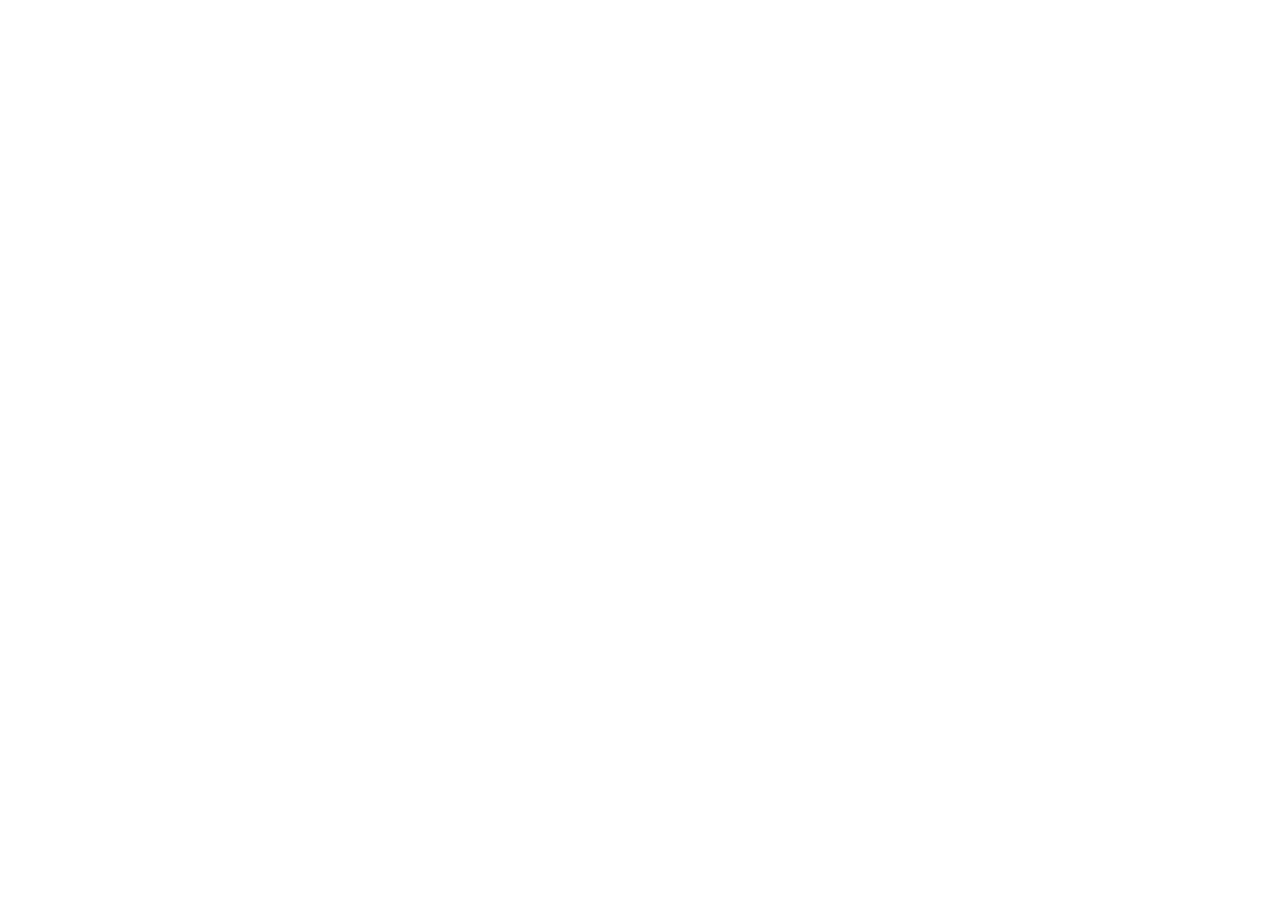
==== commit 8eb7e2ed: "fix: rebuild with base path /beyond-one-prototype/ for GitHub Pages" ====
--- a/index.html
+++ b/index.html
@@ -2,15 +2,15 @@
 <html lang="pt-BR">
   <head>
     <meta charset="UTF-8" />
-    <link rel="icon" type="image/png" href="/icon.png" />
+    <link rel="icon" type="image/png" href="/beyond-one-prototype/icon.png" />
     <meta name="viewport" content="width=device-width, initial-scale=1.0" />
     <title>Beyond One - Prototype</title>
     <meta name="description" content="Prototype for Beyond One platform" />
     <!-- Preload critical fonts for better performance -->
     <link rel="preload" href="/src/assets/fonts/sofia-pro/sofiapro-light.otf" as="font" type="font/otf" crossorigin />
     <link rel="preload" href="/src/assets/fonts/rift/Rift-Regular.otf" as="font" type="font/otf" crossorigin />
-    <script type="module" crossorigin src="/assets/index-C1tv0wI8.js"></script>
-    <link rel="stylesheet" crossorigin href="/assets/index-BjgHjeGL.css">
+    <script type="module" crossorigin src="/beyond-one-prototype/assets/index-PFvIS-R_.js"></script>
+    <link rel="stylesheet" crossorigin href="/beyond-one-prototype/assets/index-yh2TkEZR.css">
   </head>
   <body>
     <div id="root"></div>
